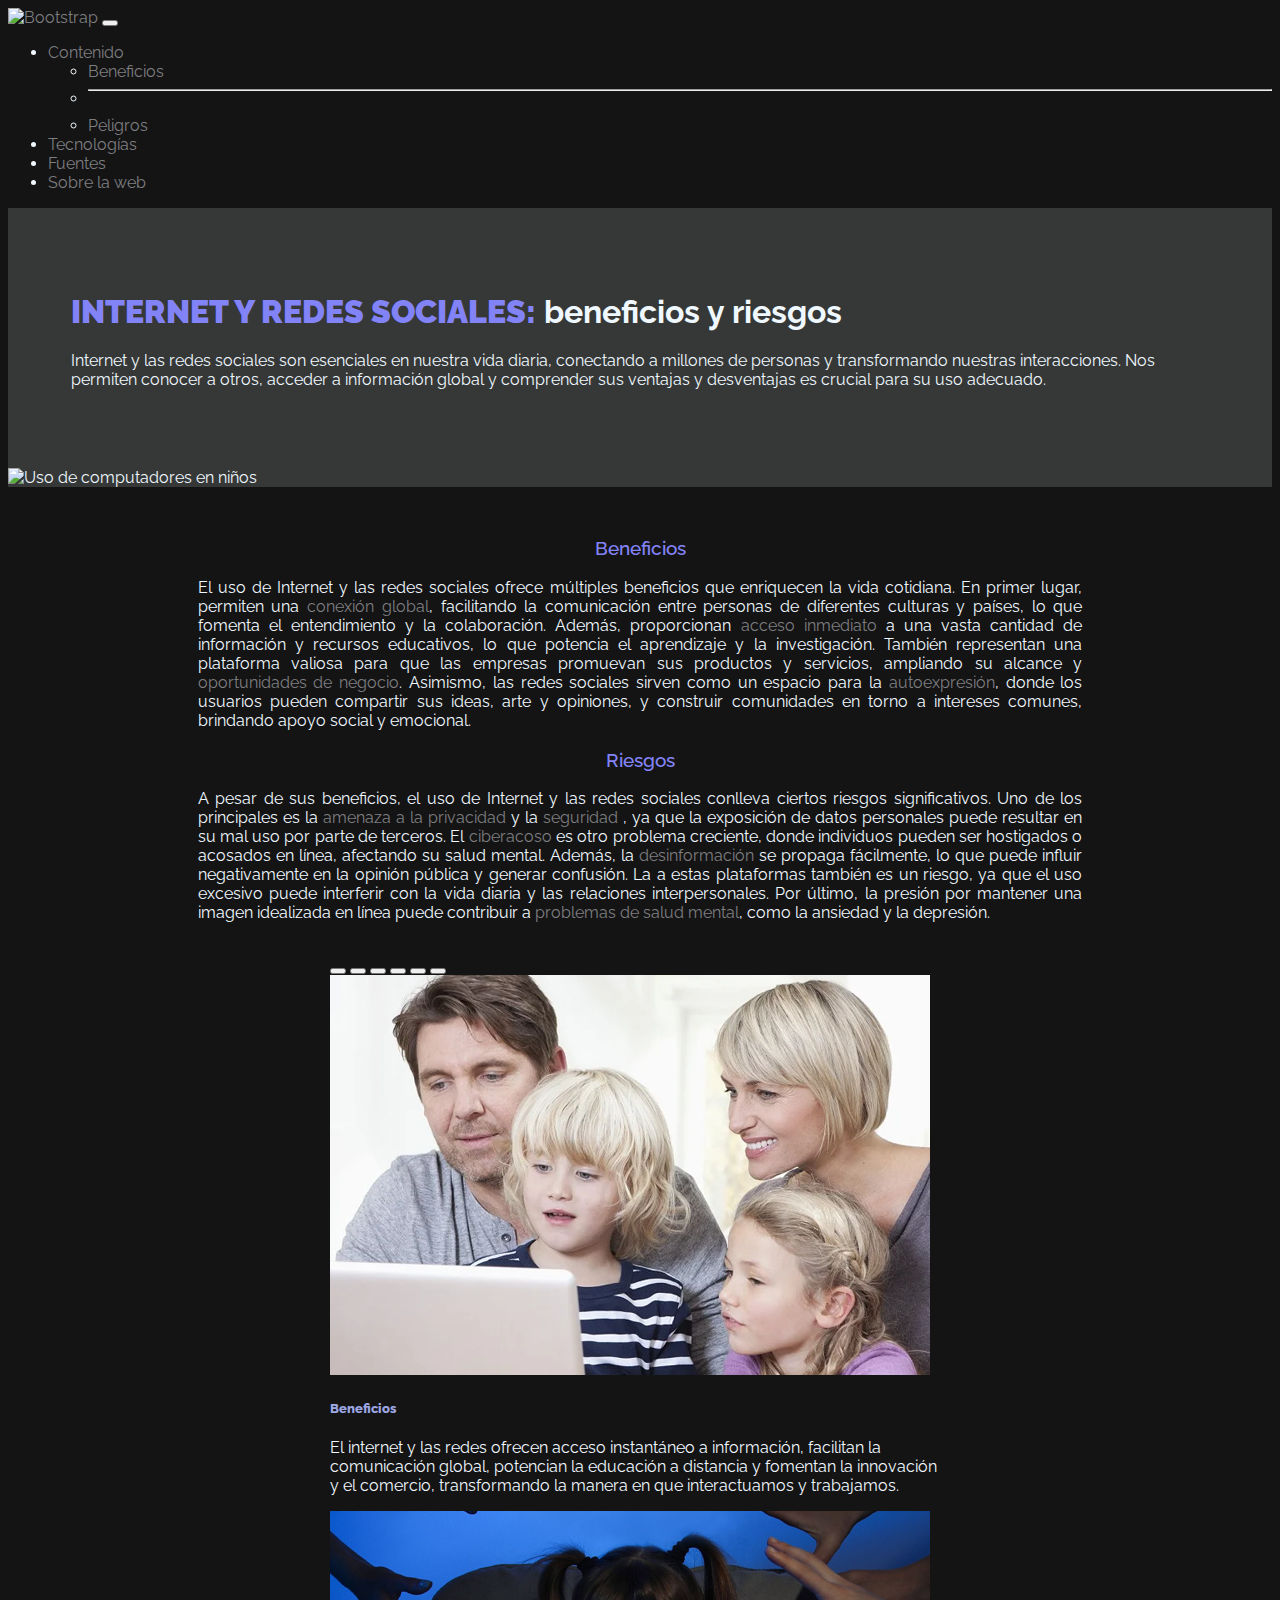
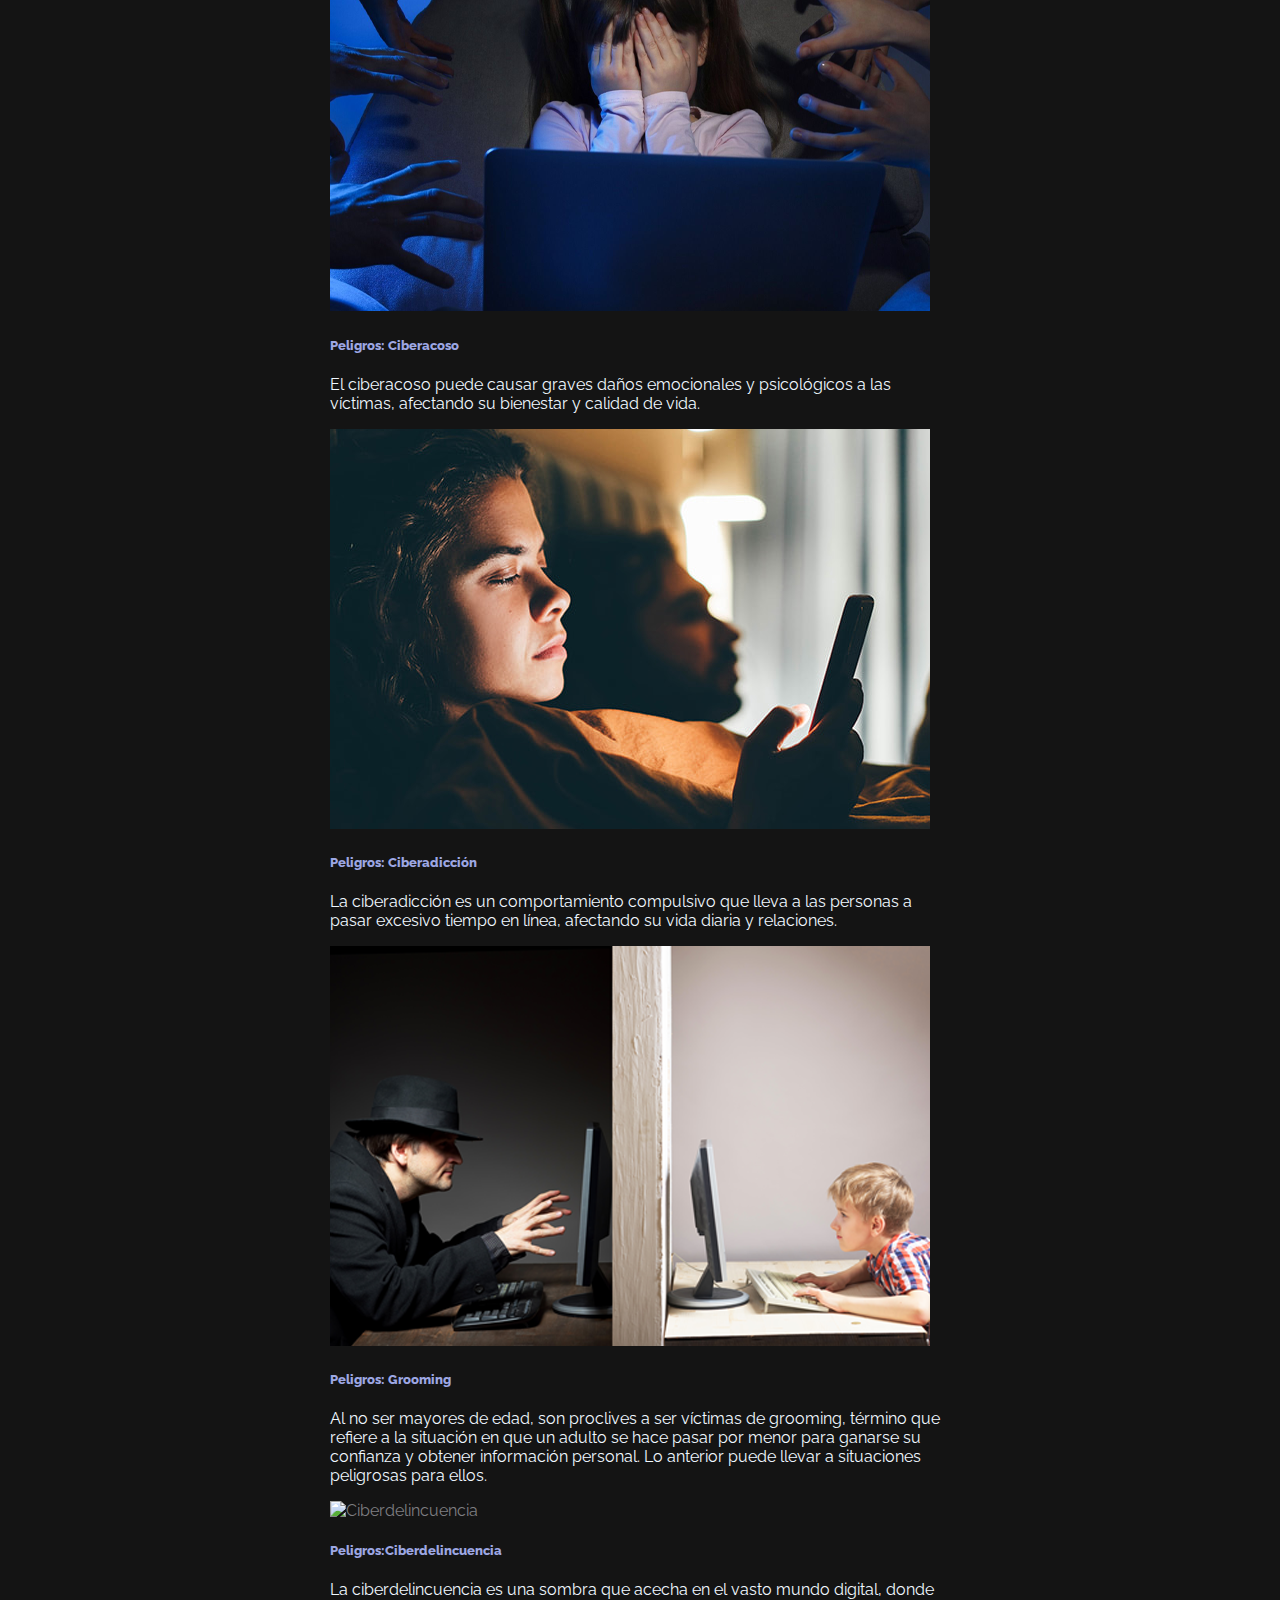
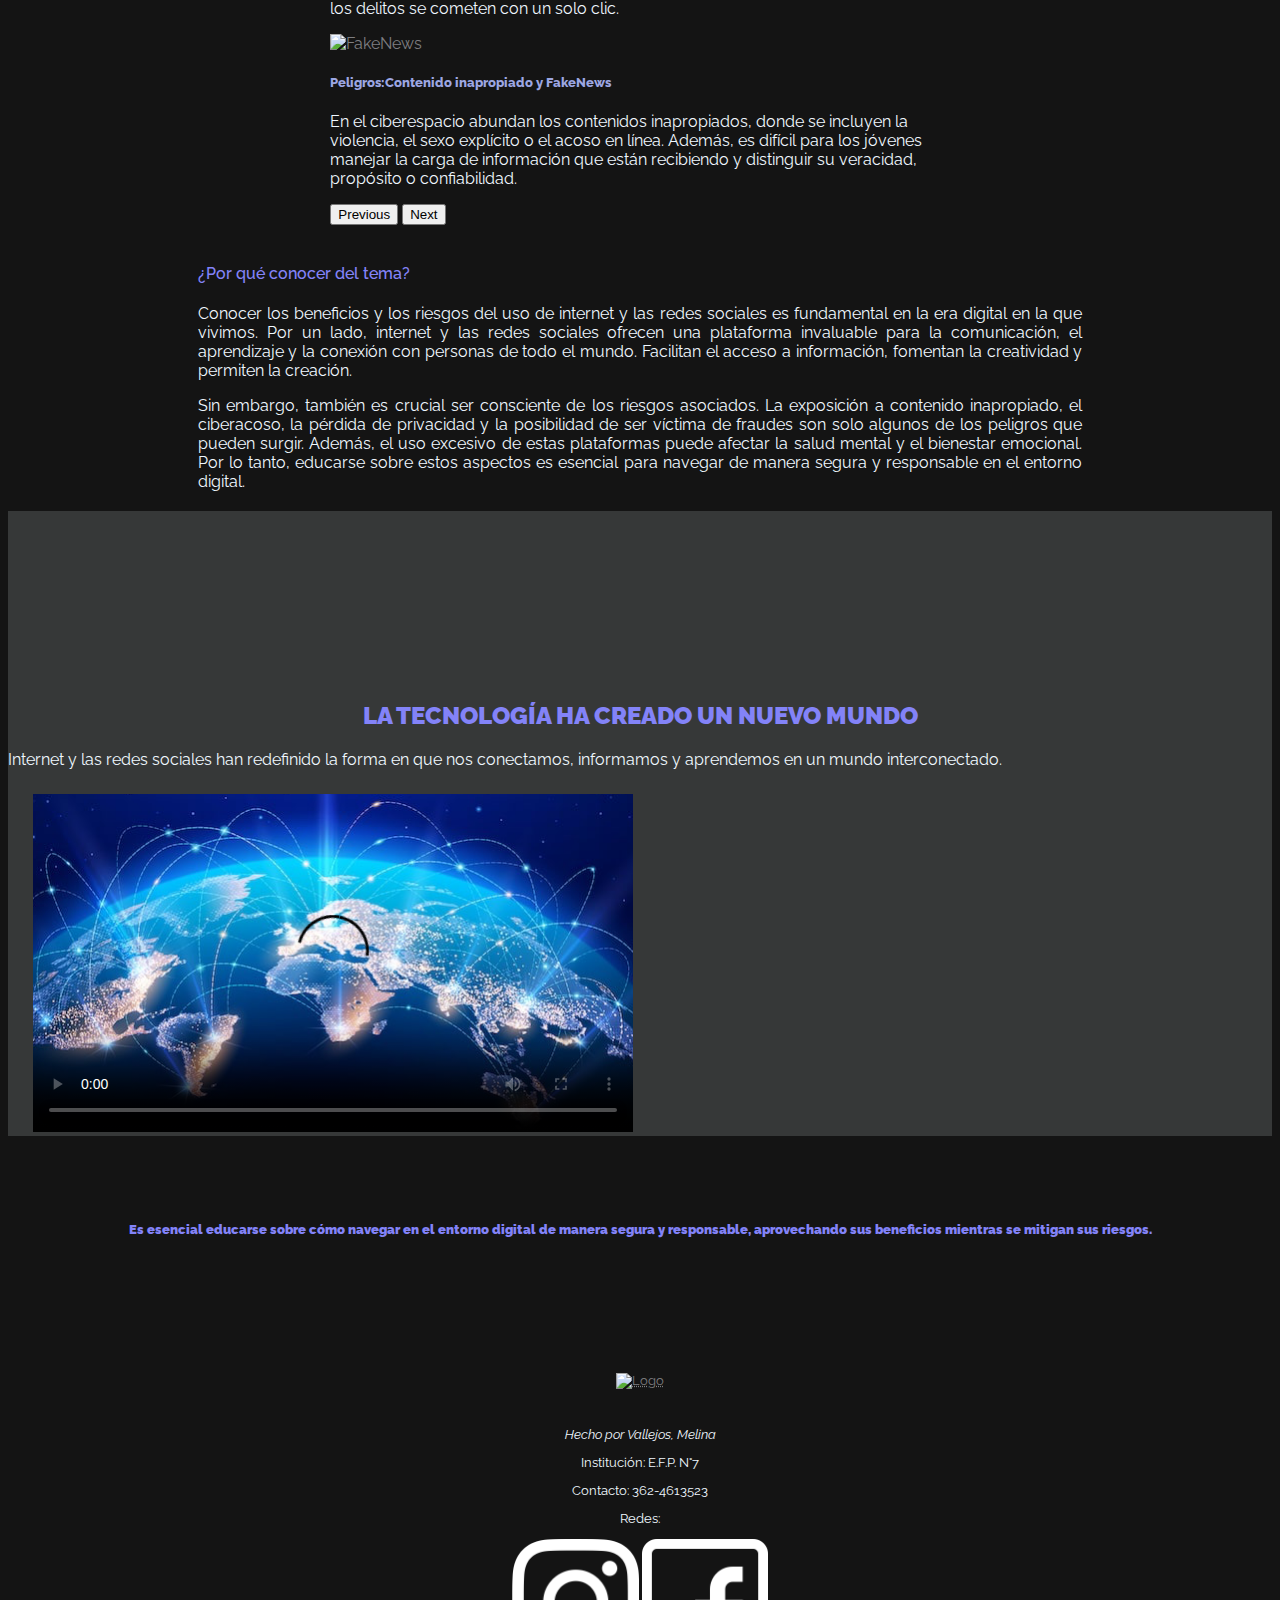
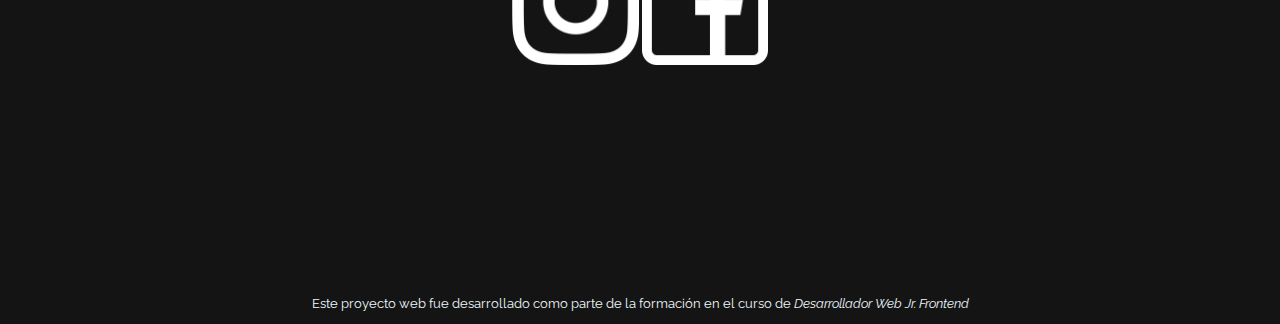
==== index.html @ 48853691 "Sumario" ====
<!doctype html>
<html lang="es-ar">

<head>
    <title>Internet: Beneficios y Peligros</title>
    <link rel="shortcut icon" href="./img/icon/favicon.ico" type="image/x-icon" sizes="16x16">
    <meta charset="utf-8" />
    <meta name="viewport" content="width=device-width, initial-scale=1, shrink-to-fit=no" />

    <link href="https://cdn.jsdelivr.net/npm/bootstrap@5.3.2/dist/css/bootstrap.min.css" rel="stylesheet"
        integrity="sha384-T3c6CoIi6uLrA9TneNEoa7RxnatzjcDSCmG1MXxSR1GAsXEV/Dwwykc2MPK8M2HN" crossorigin="anonymous" />
    <link rel="stylesheet" href="estilo1.css">
    <link rel="preconnect" href="https://fonts.googleapis.com">
    <link rel="preconnect" href="https://fonts.gstatic.com" crossorigin>
    <link href="https://fonts.googleapis.com/css2?family=Raleway:ital,wght@0,100..900;1,100..900&display=swap"
        rel="stylesheet">
</head>

<body>
    <header>
        <div>
            <nav class="navbar navbar-expand-lg bg-body-tertiary">
                <div class="container container-fluid">
                    <a class="navbar-brand" href="./index.html">
                        <img src="./img/Icon/favicon.ico" alt="Bootstrap" class="img-fluid logobarra">
                    </a>
                    <button class="navbar-toggler" type="button" data-bs-toggle="collapse"
                        data-bs-target="#navbarSupportedContent" aria-controls="navbarSupportedContent"
                        aria-expanded="false" aria-label="Toggle navigation">
                        <span class="navbar-toggler-icon"></span>
                    </button>
                    <div class="collapse navbar-collapse" id="navbarSupportedContent">
                        <ul class="navbar-nav me-auto mb-2 mb-lg-0">
                            <li class="nav-item dropdown">
                                <a class="nav-link dropdown-toggle" href="./1.html" role="button"
                                    data-bs-toggle="dropdown" aria-expanded="false">
                                    Contenido
                                </a>
                                <ul class="dropdown-menu">
                                    <li><a class="dropdown-item" href="./2.html">Beneficios</a></li>
                                    <li>
                                        <hr class="dropdown-divider">
                                    </li>
                                    <li><a class="dropdown-item" href="./3.html">Peligros</a></li>
                                </ul>
                            </li>
                            <li class="nav-item">
                                <a class="nav-link" href="./4.html">Tecnologías</a>
                            </li>
                            <li class="nav-item">
                                <a class="nav-link" href="./6.html">Fuentes</a>
                            </li>
                            <li class="nav-item">
                                <a class="nav-link" href="./5.html">Sobre la web</a>
                            </li>
                        </ul>

                    </div>
                </div>
            </nav>
        </div>
    </header>
    <main>
        <div class="introduction">
            <div class="container">
                <div class="row">
                    <div class="intro1 col col-12 col-lg-6">
                        <h1><span class="titles">Internet y redes sociales:</span> beneficios y riesgos</h1>
                        <p>Internet y las redes sociales son esenciales en nuestra vida diaria, conectando a millones de
                            personas y transformando nuestras interacciones. Nos permiten conocer a otros, acceder a
                            información global y comprender sus ventajas y desventajas es crucial para su uso adecuado.
                        </p>
                    </div>
                    <div class="col col-sm-12 col-md-12 col-xs-12 col-lg-6">
                        <img src="https://img.europapress.es/fotoweb/fotonoticia_20240417081748_690.jpg"
                            alt="Uso de computadores en niños" class="img-fluid">
                    </div>
                </div>
            </div>
        </div>

        <div class="body2">
            <div class="container">
                <div class="row">
                    <div class="mediacolumn col col-12 col-lg-6">
                        <h3 class="subtitles">Beneficios</h3>
                        <p class="justifytext">El uso de Internet y las redes sociales ofrece múltiples beneficios que
                            enriquecen la vida cotidiana. En primer lugar, permiten una <a href="./2.html#Conectividad"
                                target="_blank">conexión global</a>,
                            facilitando la
                            comunicación entre personas de diferentes culturas y países, lo que fomenta el entendimiento
                            y
                            la
                            colaboración. Además, proporcionan <a href="./2.html#Informacion" target="_blank">acceso
                                inmediato</a> a una vasta cantidad de
                            información y recursos
                            educativos, lo que potencia el aprendizaje y la investigación. También representan una
                            plataforma
                            valiosa para que las empresas promuevan sus productos y servicios, ampliando su alcance y
                            <a href="./2.html#Negocios" target="_blank">oportunidades de negocio</a>. Asimismo, las
                            redes sociales sirven como un espacio
                            para la <a href="./2.html#Expresion" target="_blank">autoexpresión</a>, donde los usuarios
                            pueden compartir sus ideas, arte y
                            opiniones, y construir comunidades en torno a intereses comunes, brindando apoyo social y
                            emocional.
                        </p>
                    </div>


                    <div class="mediacolumn col col-12 col-lg-6">
                        <h3 class="subtitles">Riesgos</h3>
                        <p class="justifytext">A pesar de sus beneficios, el uso de Internet y las redes sociales
                            conlleva
                            ciertos riesgos significativos. Uno de los principales es la <a href="./3.html#Privacidad">amenaza a la
                                privacidad</a>
                                y la <a href="./3.html#Seguridad">seguridad</a> ,
                            ya que la exposición de datos personales puede resultar en su mal uso por parte de terceros.
                            El
                            <a href="./3.html#Ciberacoso">ciberacoso</a> es otro problema creciente, donde individuos pueden ser
                            hostigados o
                            acosados en línea,
                            afectando su salud mental. Además, la <a href="./3.html#Desinformacion">desinformación</a> se propaga fácilmente,
                            lo
                            que puede influir
                            negativamente en la opinión pública y generar confusión. La <a href="./3.html#Adiccion"></a> a estas
                            plataformas también es
                            un riesgo, ya que el uso excesivo puede interferir con la vida diaria y las relaciones
                            interpersonales. Por último, la presión por mantener una imagen idealizada en línea puede
                            contribuir
                            a <a href="./3.html#Impacto">problemas de salud mental</a>, como la ansiedad y la depresión.
                        </p>
                    </div>
                </div>
            </div>

            <div class="container">
                <div id="carouselExampleCaptions" class="carousel slide carousel-fade" data-bs-ride="carousel">
                    <div class="carousel-indicators">
                        <button type="button" data-bs-target="#carouselExampleCaptions" data-bs-slide-to="0"
                            class="active" aria-current="true" aria-label="Slide 1"></button>
                        <button type="button" data-bs-target="#carouselExampleCaptions" data-bs-slide-to="1"
                            aria-label="Slide 2"></button>
                        <button type="button" data-bs-target="#carouselExampleCaptions" data-bs-slide-to="2"
                            aria-label="Slide 3"></button>
                        <button type="button" data-bs-target="#carouselExampleCaptions" data-bs-slide-to="3"
                            aria-label="Slide 4"></button>
                        <button type="button" data-bs-target="#carouselExampleCaptions" data-bs-slide-to="4"
                            aria-label="Slide 5"></button>
                        <button type="button" data-bs-target="#carouselExampleCaptions" data-bs-slide-to="5"
                            aria-label="Slide 6"></button>
                    </div>
                    <div class="carousel-inner">
                        <div class="carousel-item active">
                            <a href="./2.html"><img src="img/indexcarroulse1.png" class="d-block w-100"
                                    alt="Beneficios del internet"></a>
                            <div class="carousel-caption d-none d-md-block">
                                <h5>Beneficios</h5>
                                <p>El internet y las redes ofrecen acceso instantáneo a información, facilitan la
                                    comunicación global, potencian la educación a distancia y fomentan la innovación y
                                    el
                                    comercio, transformando la manera en que interactuamos y trabajamos.</p>
                            </div>
                        </div>
                        <div class="carousel-item">
                            <a href="./3.html#Ciberacoso"><img src="img/indexcarroulse2.png"
                                    class="d-block w-100" alt="Ciberacoso"></a>
                            <div class="carousel-caption d-none d-md-block">
                                <h5>Peligros: Ciberacoso</h5>
                                <p>El ciberacoso puede causar graves daños emocionales y psicológicos a las víctimas,
                                    afectando su bienestar y calidad de vida.</p>
                            </div>
                        </div>
                        <div class="carousel-item">
                            <a href="./3.html"></a><img src="img/indexcarroulse3.png" class="d-block w-100"
                                alt="Ciberadicción">
                            <div class="carousel-caption d-none d-md-block">
                                <h5>Peligros: Ciberadicción</h5>
                                <p>La ciberadicción es un comportamiento compulsivo que lleva a las personas a pasar
                                    excesivo tiempo en línea, afectando su vida diaria y relaciones.</p>
                            </div>
                        </div>
                        <div class="carousel-item">
                            <a href="./3.html#Privacidad"><img src="img/indexcarroulse4.png" class="d-block w-100"
                                    alt="Grooming"></a>
                            <div class="carousel-caption d-none d-md-block">
                                <h5>Peligros: Grooming</h5>
                                <p>Al no ser mayores de edad, son proclives a ser víctimas de grooming, término que
                                    refiere a la situación en que un adulto se hace pasar por menor para ganarse su
                                    confianza y obtener información personal. Lo anterior puede llevar a situaciones
                                    peligrosas para ellos.
                                </p>
                            </div>
                        </div>
                        <div class="carousel-item">
                            <a href="./3.html#Estafa"><img src="./img/carrousel-cyberdelincuencia.png"
                                    class="d-block w-100" alt="Ciberdelincuencia"></a>
                            <div class="carousel-caption d-none d-md-block">
                                <h5>Peligros:Ciberdelincuencia</h5>
                                <p>La ciberdelincuencia es una sombra que acecha en el vasto mundo digital, donde los
                                    delitos se cometen con un solo clic.
                                </p>
                            </div>
                        </div>
                        <div class="carousel-item">
                            <a href="./3.html#Desinformacion"><img src="./img/carrousel-fakenews.png"
                                    class="d-block w-100" alt="FakeNews"></a>
                            <div class="carousel-caption d-none d-md-block">
                                <h5>Peligros:Contenido inapropiado y FakeNews</h5>
                                <p>En el ciberespacio abundan los contenidos inapropiados, donde se incluyen la
                                    violencia,
                                    el sexo explícito o el acoso en línea. Además, es difícil para los jóvenes manejar
                                    la
                                    carga de información que están recibiendo y distinguir su veracidad, propósito o
                                    confiabilidad.
                                </p>
                            </div>
                        </div>

                        <button class="carousel-control-prev" type="button" data-bs-target="#carouselExampleCaptions"
                            data-bs-slide="prev">
                            <span class="carousel-control-prev-icon" aria-hidden="true"></span>
                            <span class="visually-hidden">Previous</span>
                        </button>
                        <button class="carousel-control-next" type="button" data-bs-target="#carouselExampleCaptions"
                            data-bs-slide="next">
                            <span class="carousel-control-next-icon" aria-hidden="true"></span>
                            <span class="visually-hidden">Next</span>
                        </button>
                    </div>
                </div>
            </div>
            <div class="container">
                <div class="row">
                    <h4 class="subtitles2">¿Por qué conocer del tema? </h4>
                    <div class="mediacolumn col col-12 col-lg-6">
                        <p class="justifytext"> Conocer los beneficios y los riesgos del uso de internet y las redes
                            sociales es fundamental en la era digital en la que vivimos. Por un lado, internet y las
                            redes sociales ofrecen una plataforma invaluable para la comunicación, el aprendizaje y la
                            conexión con personas de todo el mundo. Facilitan el acceso a información, fomentan la
                            creatividad y permiten la creación.
                        </p>
                    </div>
                    <div class="mediacolumn col col-12 col-lg-6">
                        <p class="justifytext"> Sin embargo, también es crucial ser consciente de los riesgos asociados.
                            La
                            exposición a
                            contenido inapropiado, el ciberacoso, la pérdida de privacidad y la posibilidad de ser
                            víctima de fraudes son solo algunos de los peligros que pueden surgir. Además, el uso
                            excesivo de estas plataformas puede afectar la salud mental y el bienestar emocional. Por lo
                            tanto, educarse sobre estos aspectos es esencial para navegar de manera segura y responsable
                            en el entorno digital.
                        </p>
                    </div>

                </div>
            </div>


        </div>
        <div class="containercolor1">
            <div class="container">
                <div class="row">


                    <div class="col col-12 col-lg-5">
                        <h2 class="phrases">La tecnología ha creado un nuevo mundo</h2>
                        <p>Internet y las redes sociales han redefinido la forma en que nos conectamos, informamos y
                            aprendemos en un mundo interconectado.</p>
                    </div>
                    <div class="col col-12 col-lg-7">
                        <div class="video-container">
                            <video controls poster="img/video1.png">
                                <source src="./videos/video1.mp4" type="video/mp4">
                                                                Su navegador no soporta la etiqueta <video>.
                            </video>
                        </div>
                                               
                    </div>
                </div>



            </div>
        </div>
        <div class="container">
            <h5 class="phrases2">Es esencial educarse sobre cómo navegar en el entorno digital de manera
                segura y responsable, aprovechando sus beneficios mientras se mitigan sus riesgos.</h5>
        </div>

    </main>
    <footer class="bg-dark text-white">
        <div class="container">
                 <div class="row">
                <div class="col col-12 col-lg-2">
                </div>
                <div class="col col-12 col-lg-4 border-end text-center">
                    <a href="#"><abbr title="Inicio de la página"><img src="./img/icon/apple-touch-icon-invertida.png"
                        alt="Logo" class="img-fluid logofooter"
                        style="width: 20%;margin: 2%; justify-content: center;"></abbr></a>
                    <p><i>Hecho por Vallejos, Melina</i></p>
                                        <p>Institución: E.F.P. N°7</p>
                    <p>Contacto: 362-4613523</p>
                </div>
                <div class="col col-12 col-lg-4">
                    <p>Redes:</p>
                    <a href="https://www.instagram.com/melid_vallejos/" class="text-white me-2">
                        <img src="./img/instagram.png" alt="logoInstagram" class="img-fluid redes" target="_blank">
                    </a>
                    <a href="https://www.facebook.com/mely.vallejos.14?locale=es_LA" class="text-white" target="_blank">
                        <img src="./img/facebook.png" alt="logoFacebook" class="img-fluid redes">
                    </a>
                    <p style="margin-top: 18%;">Este proyecto web fue desarrollado como parte de la formación en el curso de <i>Desarrollador Web Jr.
                        Frontend</i></p>
                </div>
                <div class="col col-12 col-lg-2">
                </div>
            </div>
        </div>

    </footer>
    <!-- Bootstrap JavaScript Libraries -->
    <script src="https://cdn.jsdelivr.net/npm/@popperjs/core@2.11.8/dist/umd/popper.min.js"
        integrity="sha384-I7E8VVD/ismYTF4hNIPjVp/Zjvgyol6VFvRkX/vR+Vc4jQkC+hVqc2pM8ODewa9r"
        crossorigin="anonymous"></script>

    <script src="https://cdn.jsdelivr.net/npm/bootstrap@5.3.2/dist/js/bootstrap.min.js"
        integrity="sha384-BBtl+eGJRgqQAUMxJ7pMwbEyER4l1g+O15P+16Ep7Q9Q+zqX6gSbd85u4mG4QzX+"
        crossorigin="anonymous"></script>
</body>

</html>
---- estilo1.css ----
body {
    font-family: "Raleway", sans-serif;
  font-optical-sizing: auto;
  font-weight: <weight>;
  font-style: normal;
  }

  body{
    background-color:rgba(17, 17, 17, 0.988);
    color: aliceblue;

  }

.body2 {
  padding-left: 15%;
  padding-right: 15%;
}

.introduction {
    background-color: rgb(54, 56, 56);
   margin-bottom: 50px ;

}

.header {
    color:aliceblue
}
.intro1 {
    padding: 5%;
}

/* titulos y subtitulos */
.titles {
     color:rgb(131, 131, 248);
    text-transform: uppercase; 
    font-family: "Raleway", sans-serif;
  font-optical-sizing: auto;
  font-weight: 900;
  font-style: normal;
  
}

.subtitles {
    color:rgb(131, 131, 248);;
    font-family: "Raleway", serif;
    font-optical-sizing: auto;
    font-weight: 537;
    font-style: normal;
    text-align: center;
}

.subtitles2 {
  color:rgb(131, 131, 248);;
  font-family: "Raleway", serif;
  font-optical-sizing: auto;
  font-weight: 537;
  font-style: normal;
 }

 h6 {
  color:rgb(157, 167, 227);
   font-weight: 800;
  
}

h5 {
  color:rgb(157, 167, 227);
   font-weight: 800;
  
}

/* Textos */

.justifytext {
    text-align: justify;
}

a {
        text-decoration: none; 
        color:rgb(126, 126, 129);
  }

  .phrases {
    color:rgb(131, 131, 248);;
    text-transform: uppercase; 
    font-family: "Raleway", sans-serif;
  font-optical-sizing: auto;
  font-weight: 900;
  font-style: normal;
  padding-top: 15%;
  text-align: center;
 
  }

  .phrases2 {
     color: rgb(131, 131, 248);
     font-family: "Raleway", sans-serif;
  font-optical-sizing: auto;
  font-weight: 900;
  font-style: normal;
  text-align: left;
  text-align: center;
  padding: 5%;
}

b{
  color:rgb(157, 167, 227);
}

  /* Contenedores */

  .introduction {
    background-color: rgb(54, 56, 56);
   margin-bottom: 50px ;

}

.introduction2 {
  background-color: rgb(54, 56, 56);
 padding-bottom: 5% ;
 padding-top: 5%;

}
  .containercolor1 {
    background-color:rgb(54, 56, 56);}

    .cards {
      display: flex;
      flex-wrap: wrap;
      margin-bottom: 5%;
      }
      
      .card {
      padding: 1%;
      border: solid rgba(17, 17, 17, 0.988);
      background-color:rgb(54, 56, 56);
      color:rgb(255, 255, 255)
      }

      .tarjetbutton {
        background-color: rgb(131, 131, 248);
        color: white;
      }

    
      .accordion-item {
        background-color: rgb(233, 229, 229);
        /* color:rgb(131, 131, 248); */
    }

    .accordion-button {
        color: rgb(255, 255, 255);
        background-color: rgb(52, 50, 50); 
    }

      .accordion-button:not(.collapsed) {
      background-color: rgb(82, 80, 81); 
      color: rgb(255, 255, 255); 
  }

.accordion{
  margin-bottom: 2%;
}

  /* Videos e imagenes */
  iframe {
    margin:10px;
  }

.carousel {
    padding-left: 15%;
    padding-right: 15%;
    padding-top: 2%;
    padding-bottom: 2%;
}

.imgright {
  width: 95%;
  border-radius: 2%;
  margin-bottom: 3%;
}

.imgcenter{
  border-radius: 5%;
  margin-bottom: 3%;
}

/* Footer */
.redes {
  width: 10%;
}

.logofooter {
  /* width: 80%; */
  
}

.img-fuente {
  border-radius: 100%;
  width: 8%;
  margin: 1%;
}

.video-container {
  position: relative;
  width: 100%;
  max-width: 600px; 
  overflow: hidden;
  padding-top: 0%; 
 margin-top: 2%;
 margin-left: 2%;
}
video {
  width: 100%;
  height: 100%;
}

.video-container iframe {
  position: absolute;
  top: 0;
  left: 0;
  width: 100%;
  height: 100%;
}


footer {
  font-size:small;
  padding-top: 2%;
}


/* Otros */
hr {
  color: #ffffff;
}


/* Pantalla Responsive */
@media (max-width: 1280px) { 
    .border-end {
    border: none !important;
  }
}

@media (max-width: 1280px) { 
  footer {
  text-align: center;
}
}

@media (max-width: 1280px) { 
  .logofooter {
 width: 20%;
 
}
}

@media (max-width: 1280px) { 
  .logofooter {
 justify-content: center; 
}
}

/* :hover */
.redes:hover {
  transform: scale(110%);
}



a:hover {
  color: rgb(158, 135, 232);
  text-decoration: underline;}

  .tarjetbutton:hover {
    background-color: #ffffff;
    color: black;
  }

  .logofooter:hover {
    transform: scale(110%);
  }

  .logobarra:hover {
    transform: scale(110%);
  }
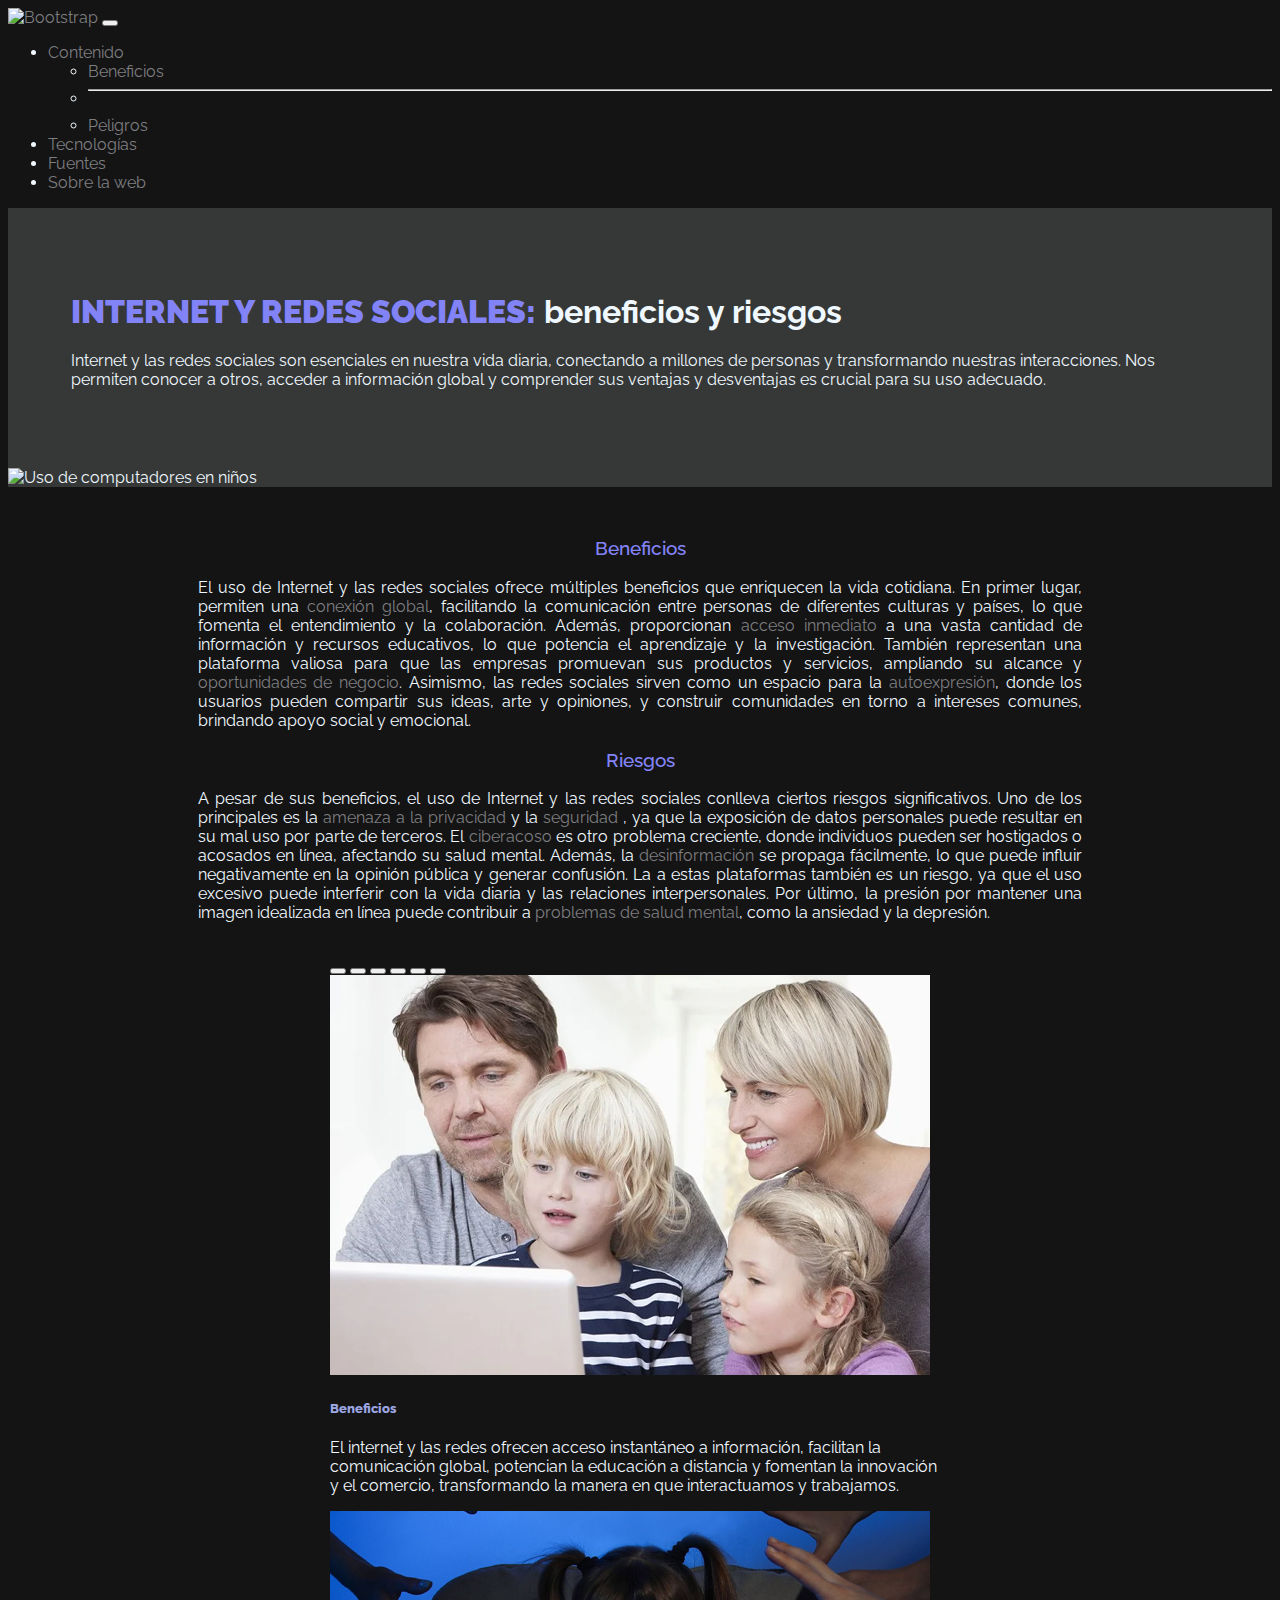
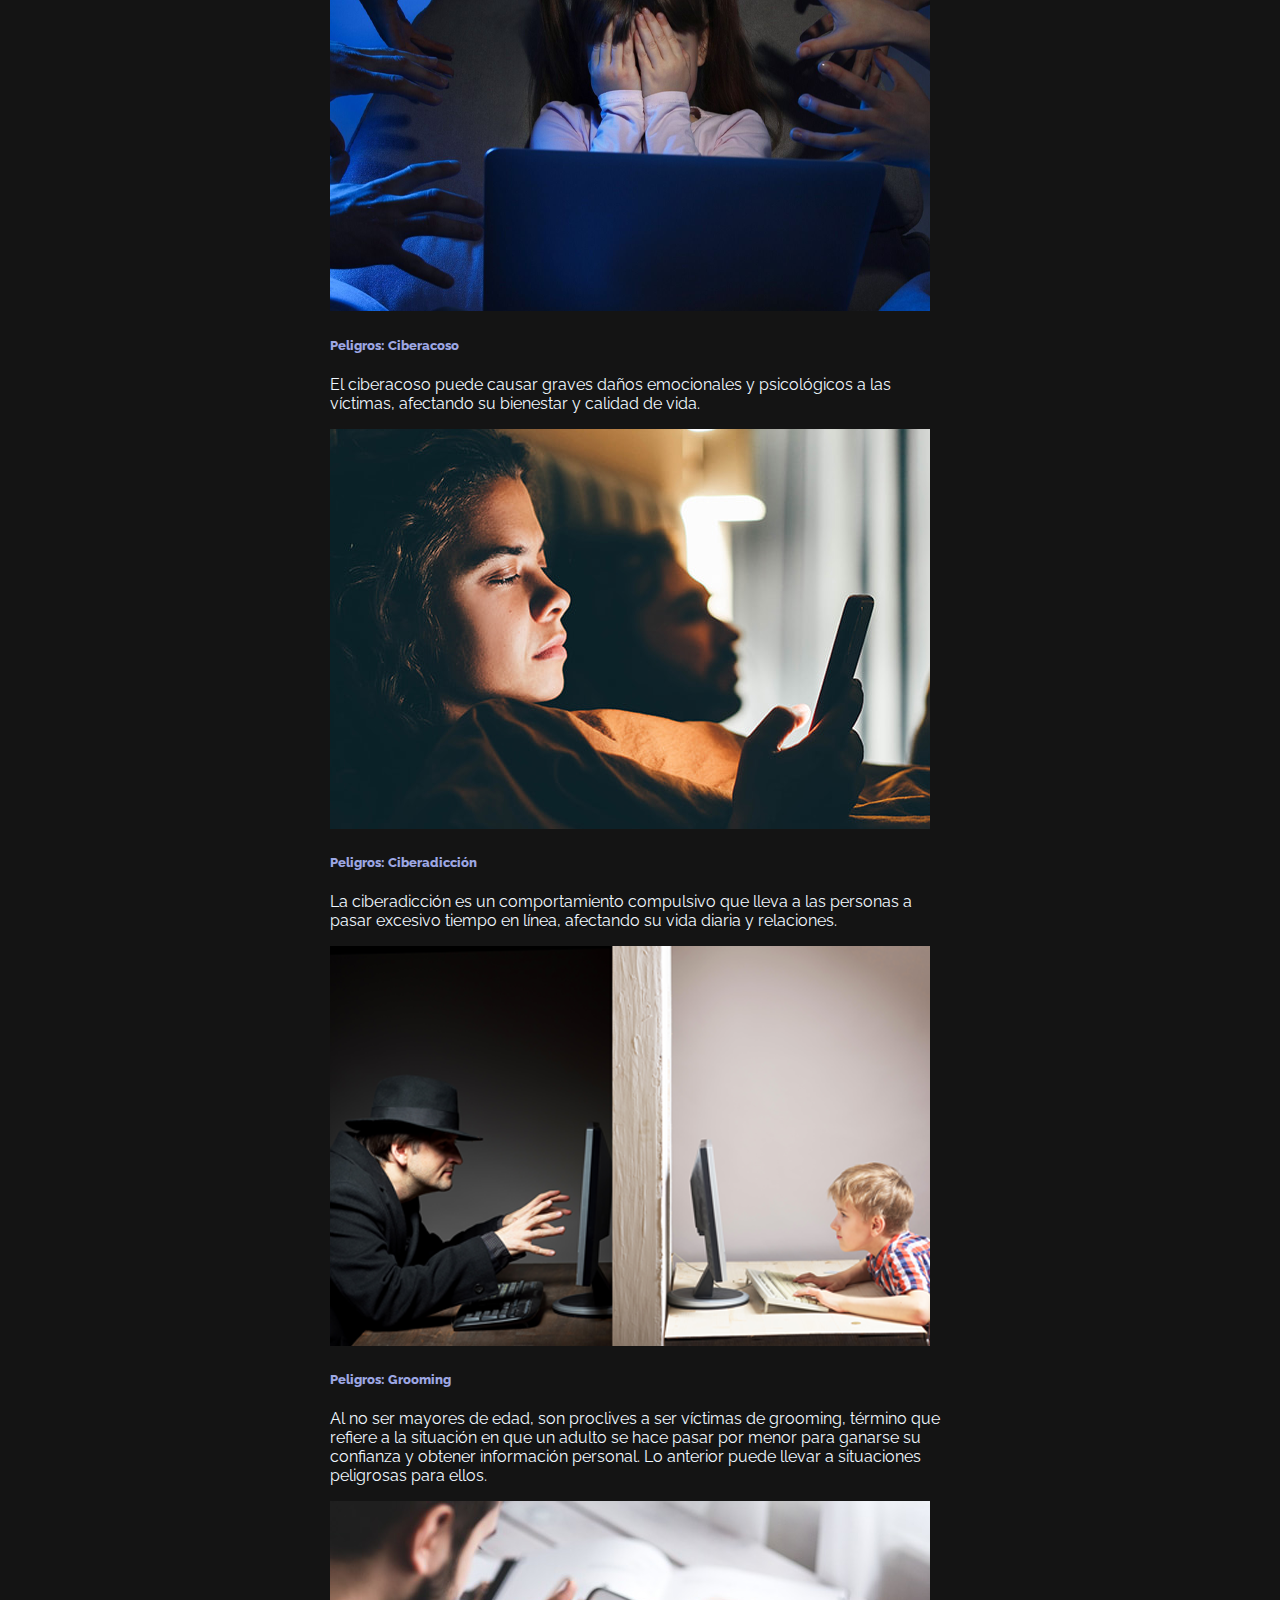
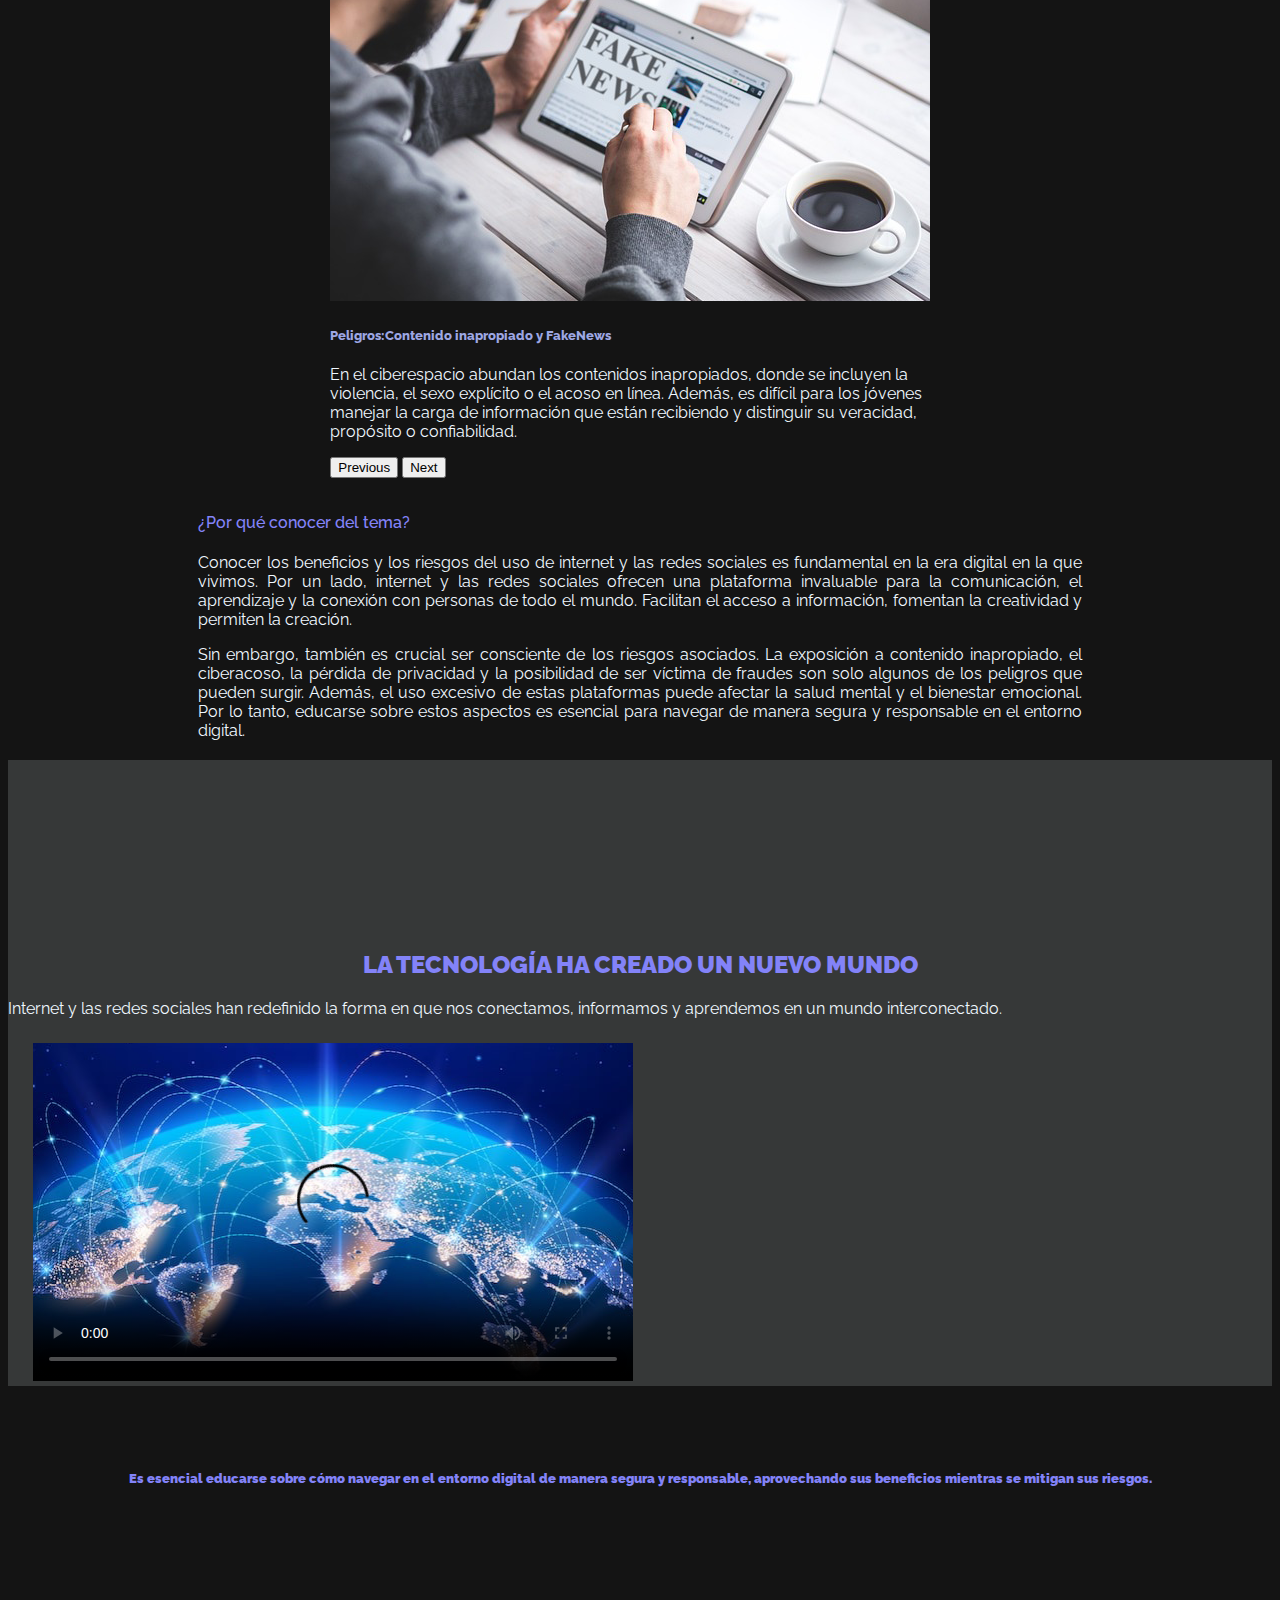
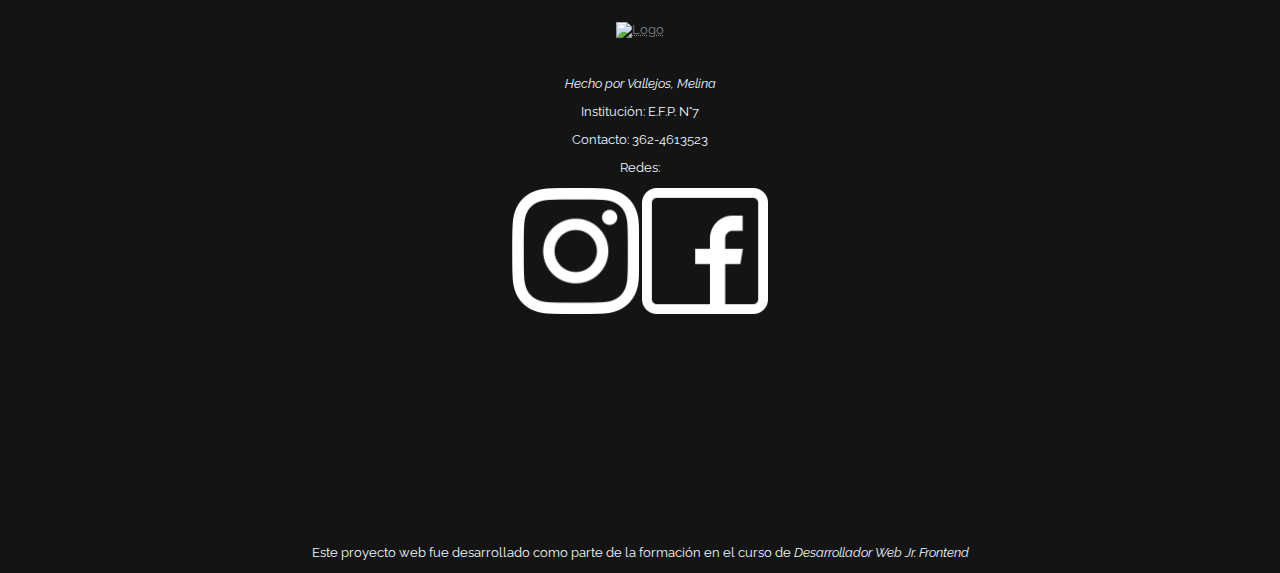
==== commit 235b566b: "Sumario" ====
--- a/index.html
+++ b/index.html
@@ -191,18 +191,8 @@
                                 </p>
                             </div>
                         </div>
-                        <div class="carousel-item">
-                            <a href="./3.html#Estafa"><img src="./img/carrousel-cyberdelincuencia.png"
-                                    class="d-block w-100" alt="Ciberdelincuencia"></a>
-                            <div class="carousel-caption d-none d-md-block">
-                                <h5>Peligros:Ciberdelincuencia</h5>
-                                <p>La ciberdelincuencia es una sombra que acecha en el vasto mundo digital, donde los
-                                    delitos se cometen con un solo clic.
-                                </p>
-                            </div>
-                        </div>
-                        <div class="carousel-item">
-                            <a href="./3.html#Desinformacion"><img src="./img/carrousel-fakenews.png"
+                                                <div class="carousel-item">
+                            <a href="./3.html#Desinformacion"><img src="img/indexcarroulse5.png"
                                     class="d-block w-100" alt="FakeNews"></a>
                             <div class="carousel-caption d-none d-md-block">
                                 <h5>Peligros:Contenido inapropiado y FakeNews</h5>
--- a/estilo1.css
+++ b/estilo1.css
@@ -55,6 +55,7 @@
   font-optical-sizing: auto;
   font-weight: 537;
   font-style: normal;
+  margin-top: 2%;
  }
 
  h6 {
@@ -236,6 +237,10 @@
 }
 
 
+.buttoninicio {
+  margin-bottom: 10%;
+}
+
 /* Pantalla Responsive */
 @media (max-width: 1280px) { 
     .border-end {
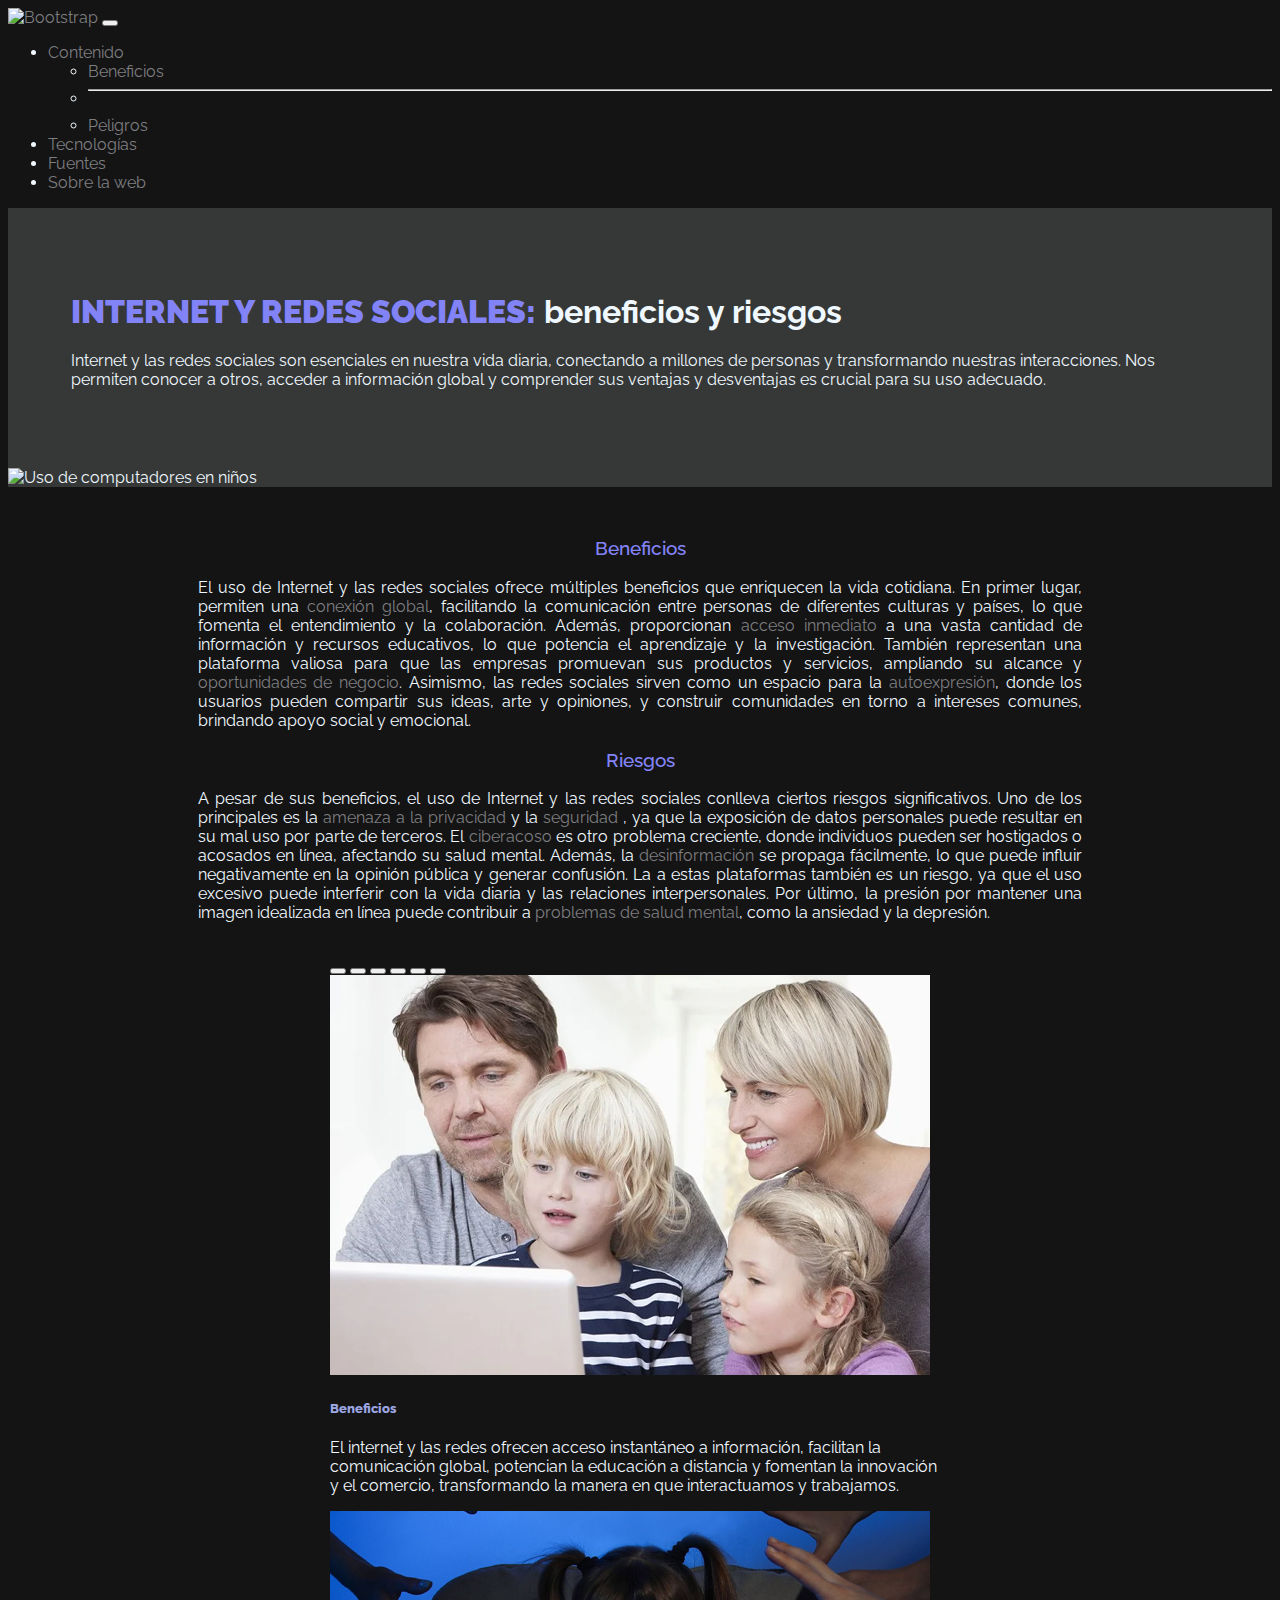
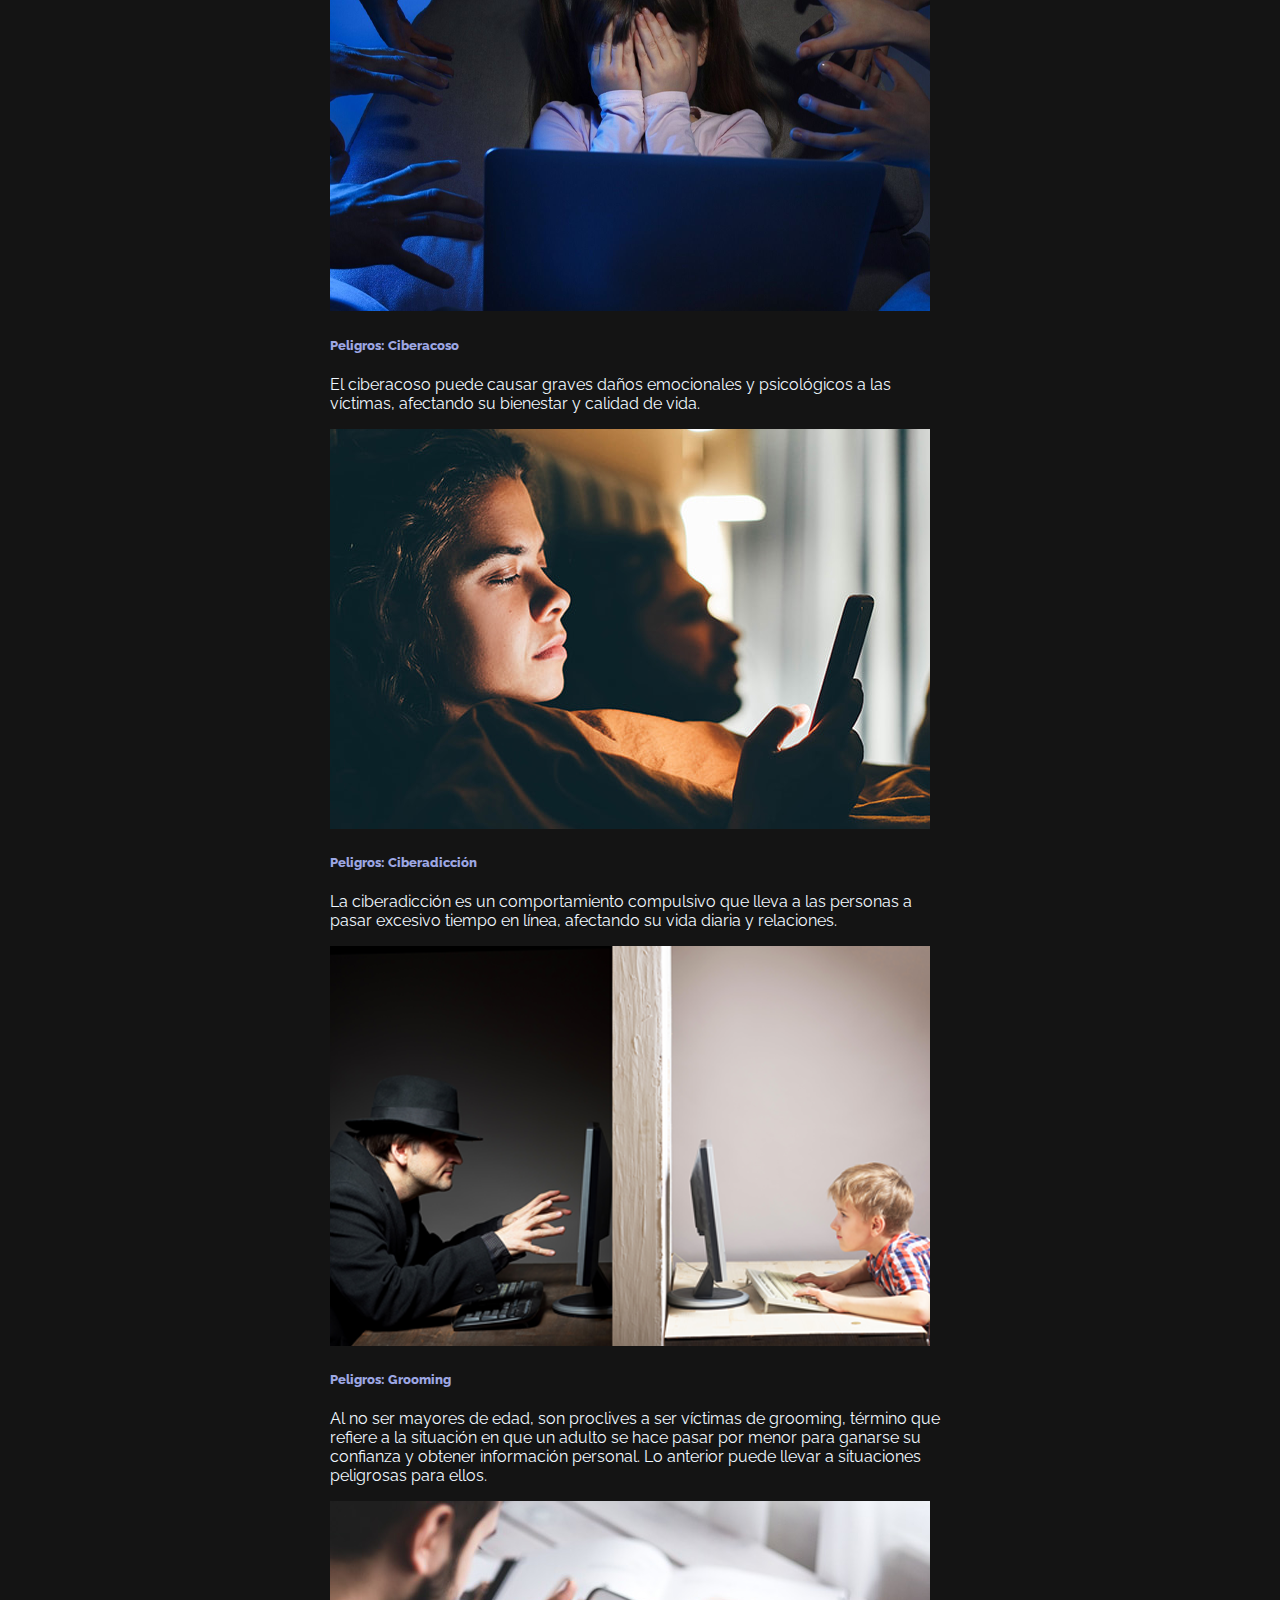
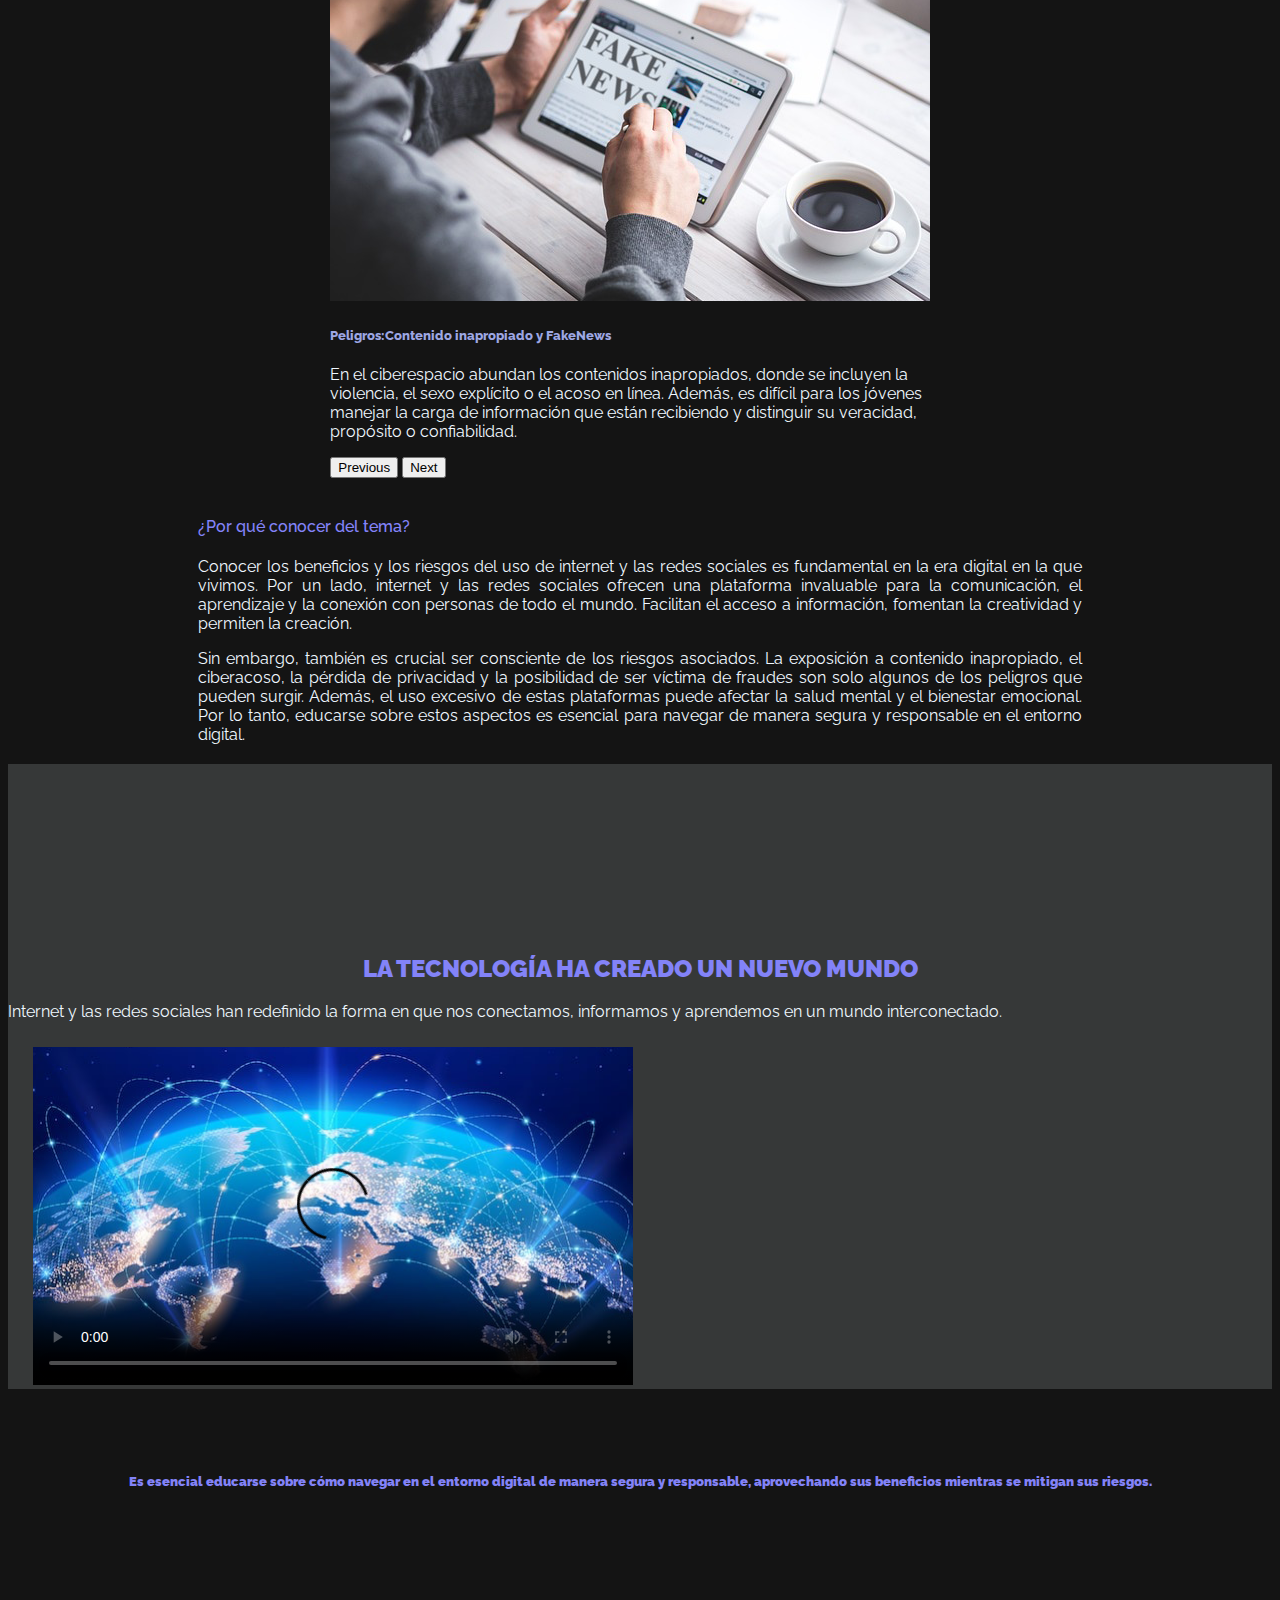
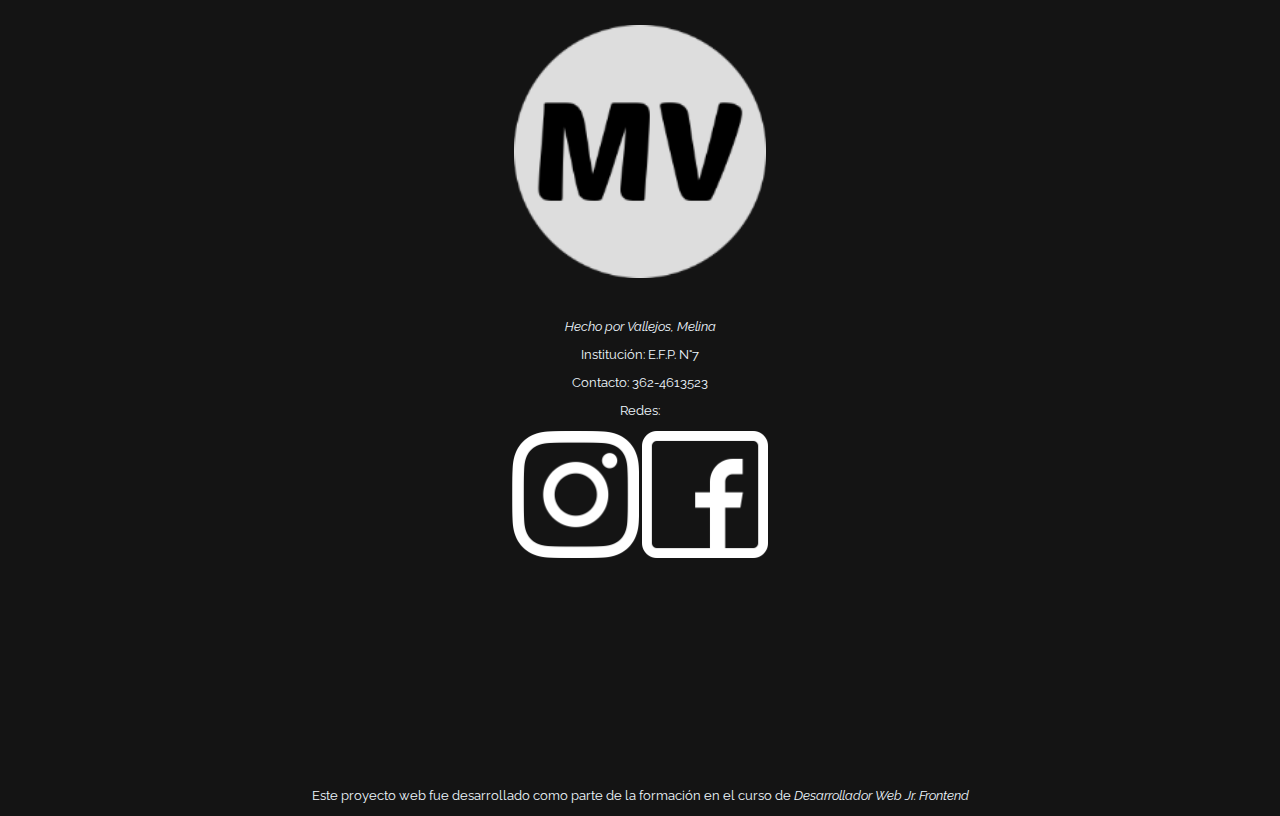
==== commit 6c4c13f8: "Sumario" ====
--- a/index.html
+++ b/index.html
@@ -284,7 +284,7 @@
                 <div class="col col-12 col-lg-2">
                 </div>
                 <div class="col col-12 col-lg-4 border-end text-center">
-                    <a href="#"><abbr title="Inicio de la página"><img src="./img/icon/apple-touch-icon-invertida.png"
+                    <a href="#"><abbr title="Inicio de la página"><img src="img/iconoblanco.png"
                         alt="Logo" class="img-fluid logofooter"
                         style="width: 20%;margin: 2%; justify-content: center;"></abbr></a>
                     <p><i>Hecho por Vallejos, Melina</i></p>
--- a/estilo1.css
+++ b/estilo1.css
@@ -55,7 +55,7 @@
   font-optical-sizing: auto;
   font-weight: 537;
   font-style: normal;
-  margin-top: 2%;
+  /* margin-top: 2%; */
  }
 
  h6 {
@@ -237,9 +237,9 @@
 }
 
 
-.buttoninicio {
+/* .buttoninicio {
   margin-bottom: 10%;
-}
+} */
 
 /* Pantalla Responsive */
 @media (max-width: 1280px) { 
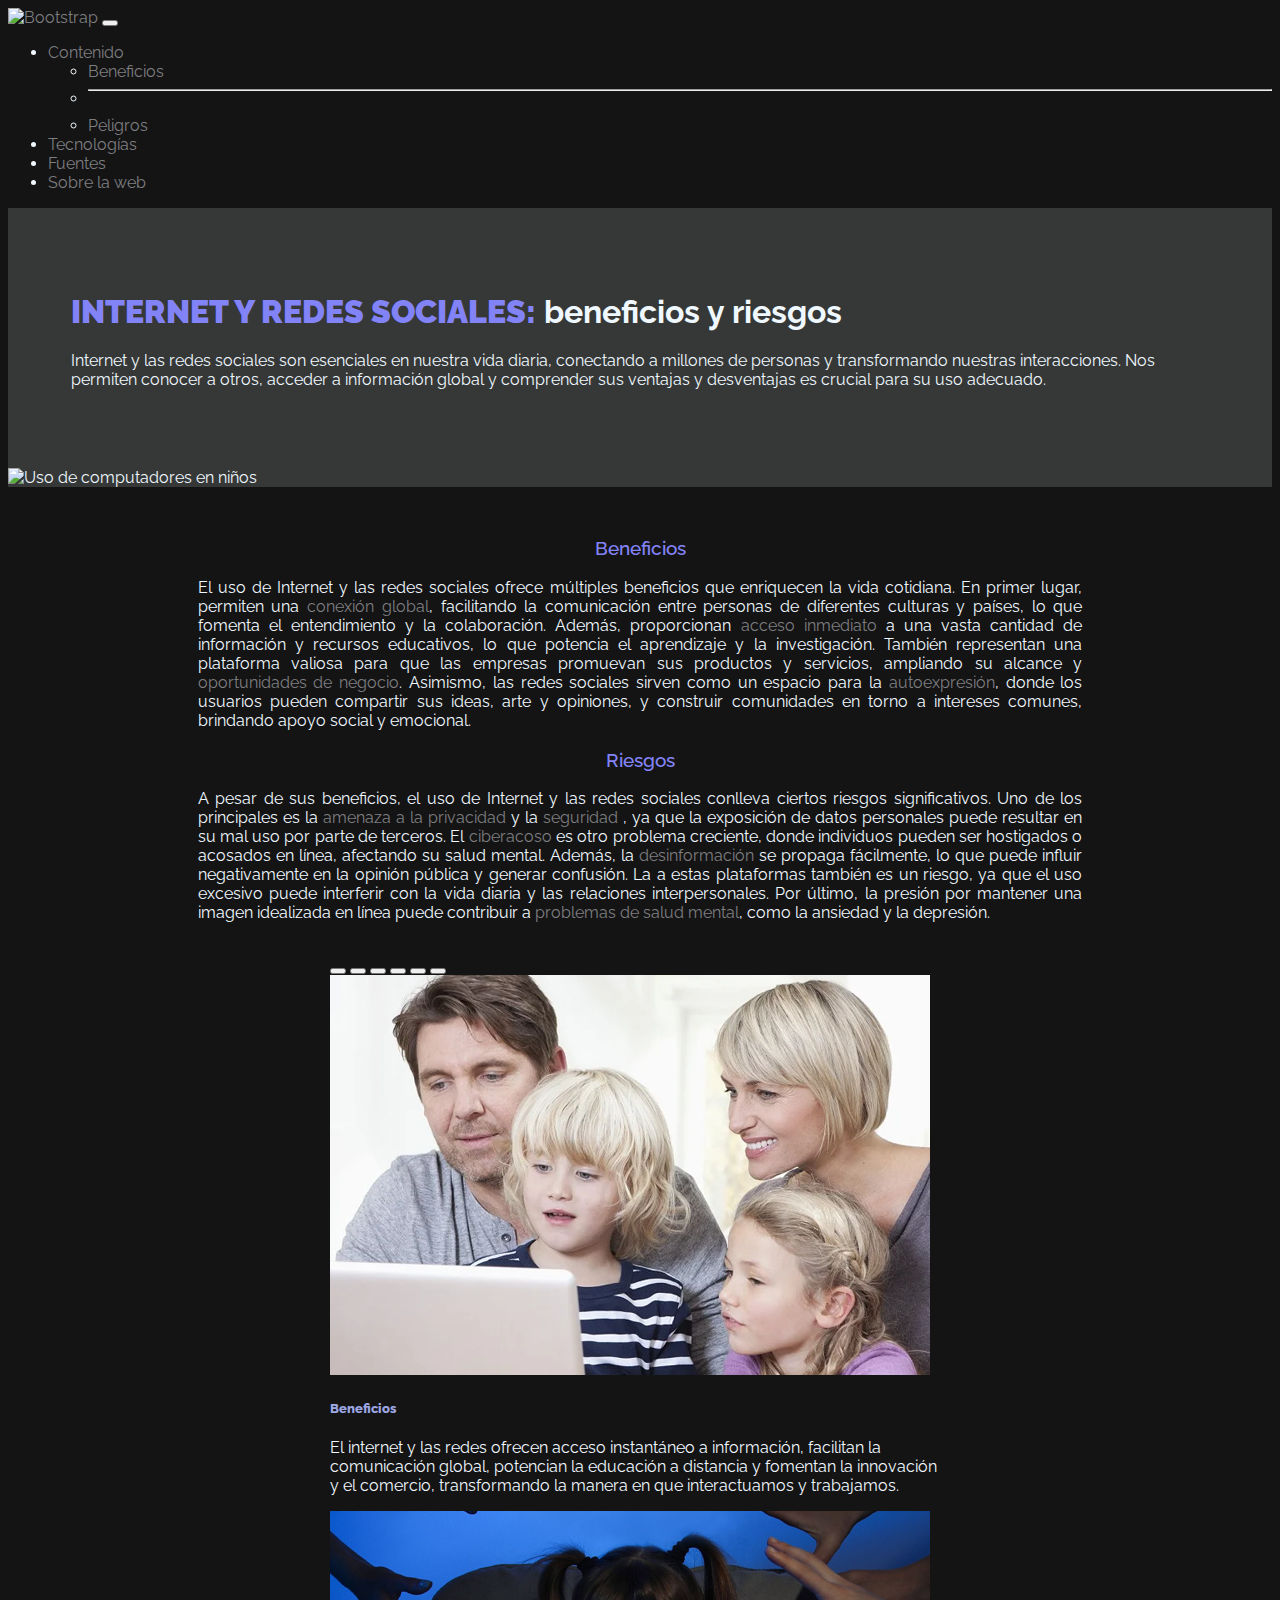
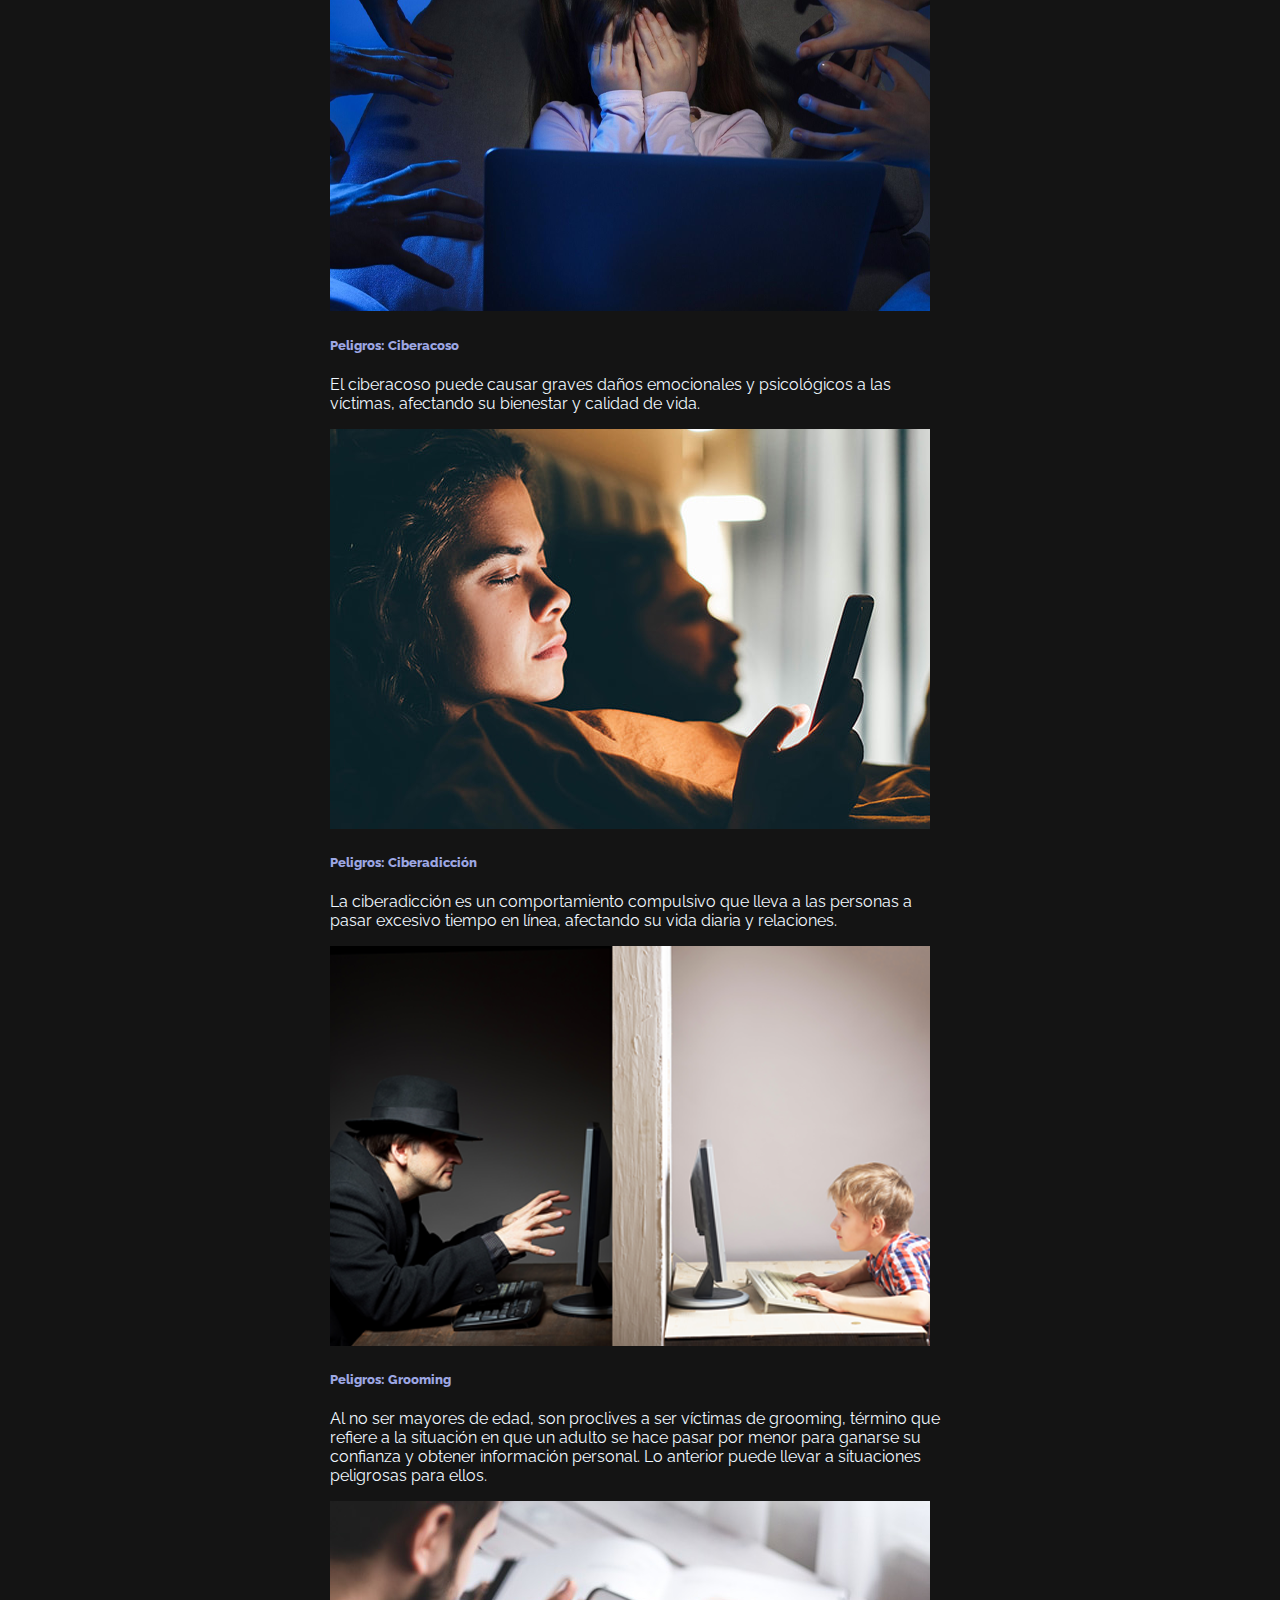
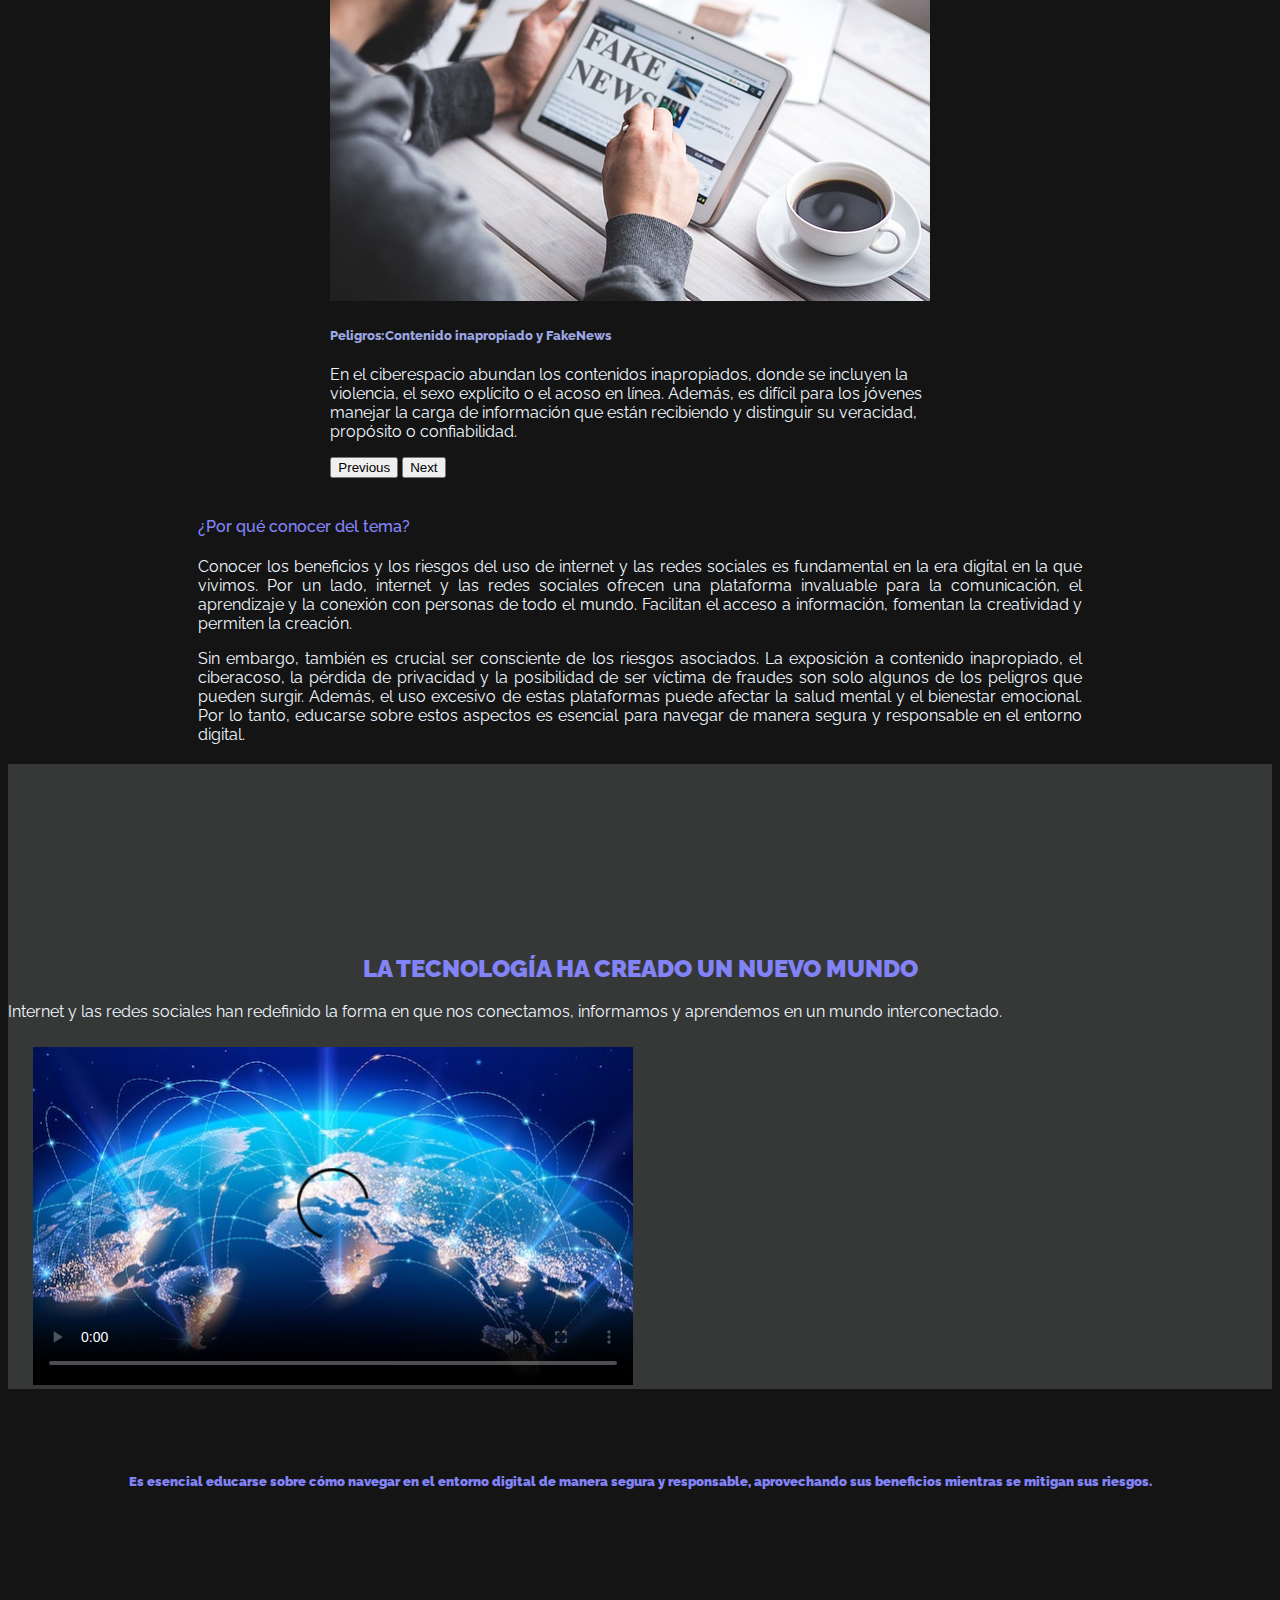
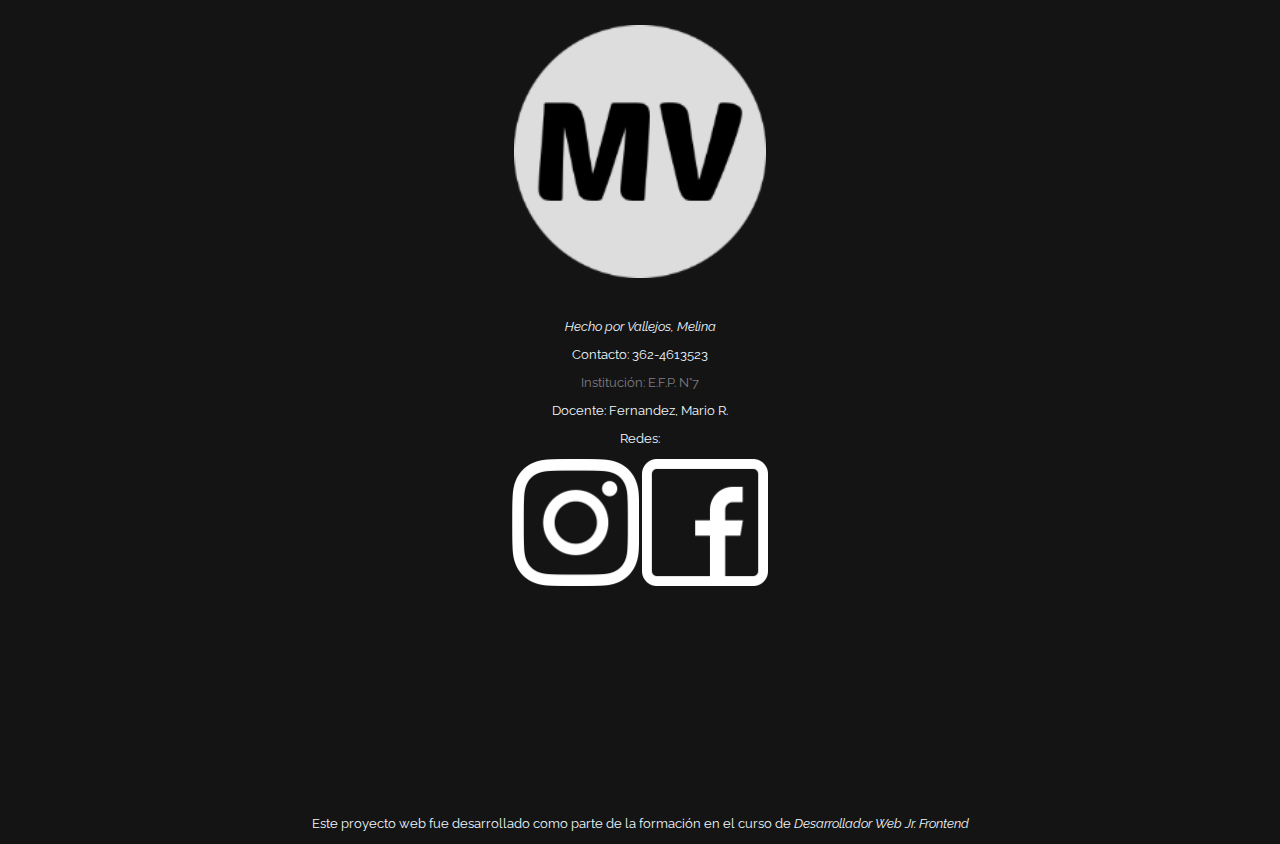
==== commit d6a385dd: "Sumario" ====
--- a/index.html
+++ b/index.html
@@ -3,7 +3,7 @@
 
 <head>
     <title>Internet: Beneficios y Peligros</title>
-    <link rel="shortcut icon" href="./img/icon/favicon.ico" type="image/x-icon" sizes="16x16">
+    <link rel="shortcut icon" href="./img/icono.ico" type="image/x-icon" sizes="16x16">
     <meta charset="utf-8" />
     <meta name="viewport" content="width=device-width, initial-scale=1, shrink-to-fit=no" />
 
@@ -288,8 +288,11 @@
                         alt="Logo" class="img-fluid logofooter"
                         style="width: 20%;margin: 2%; justify-content: center;"></abbr></a>
                     <p><i>Hecho por Vallejos, Melina</i></p>
-                                        <p>Institución: E.F.P. N°7</p>
                     <p>Contacto: 362-4613523</p>
+                                        <a href="https://www.facebook.com/escfp7/?locale=es_LA">Institución: E.F.P. N°7</a>
+                                       
+                                        <p>Docente: Fernandez, Mario R.</p>
+                    
                 </div>
                 <div class="col col-12 col-lg-4">
                     <p>Redes:</p>
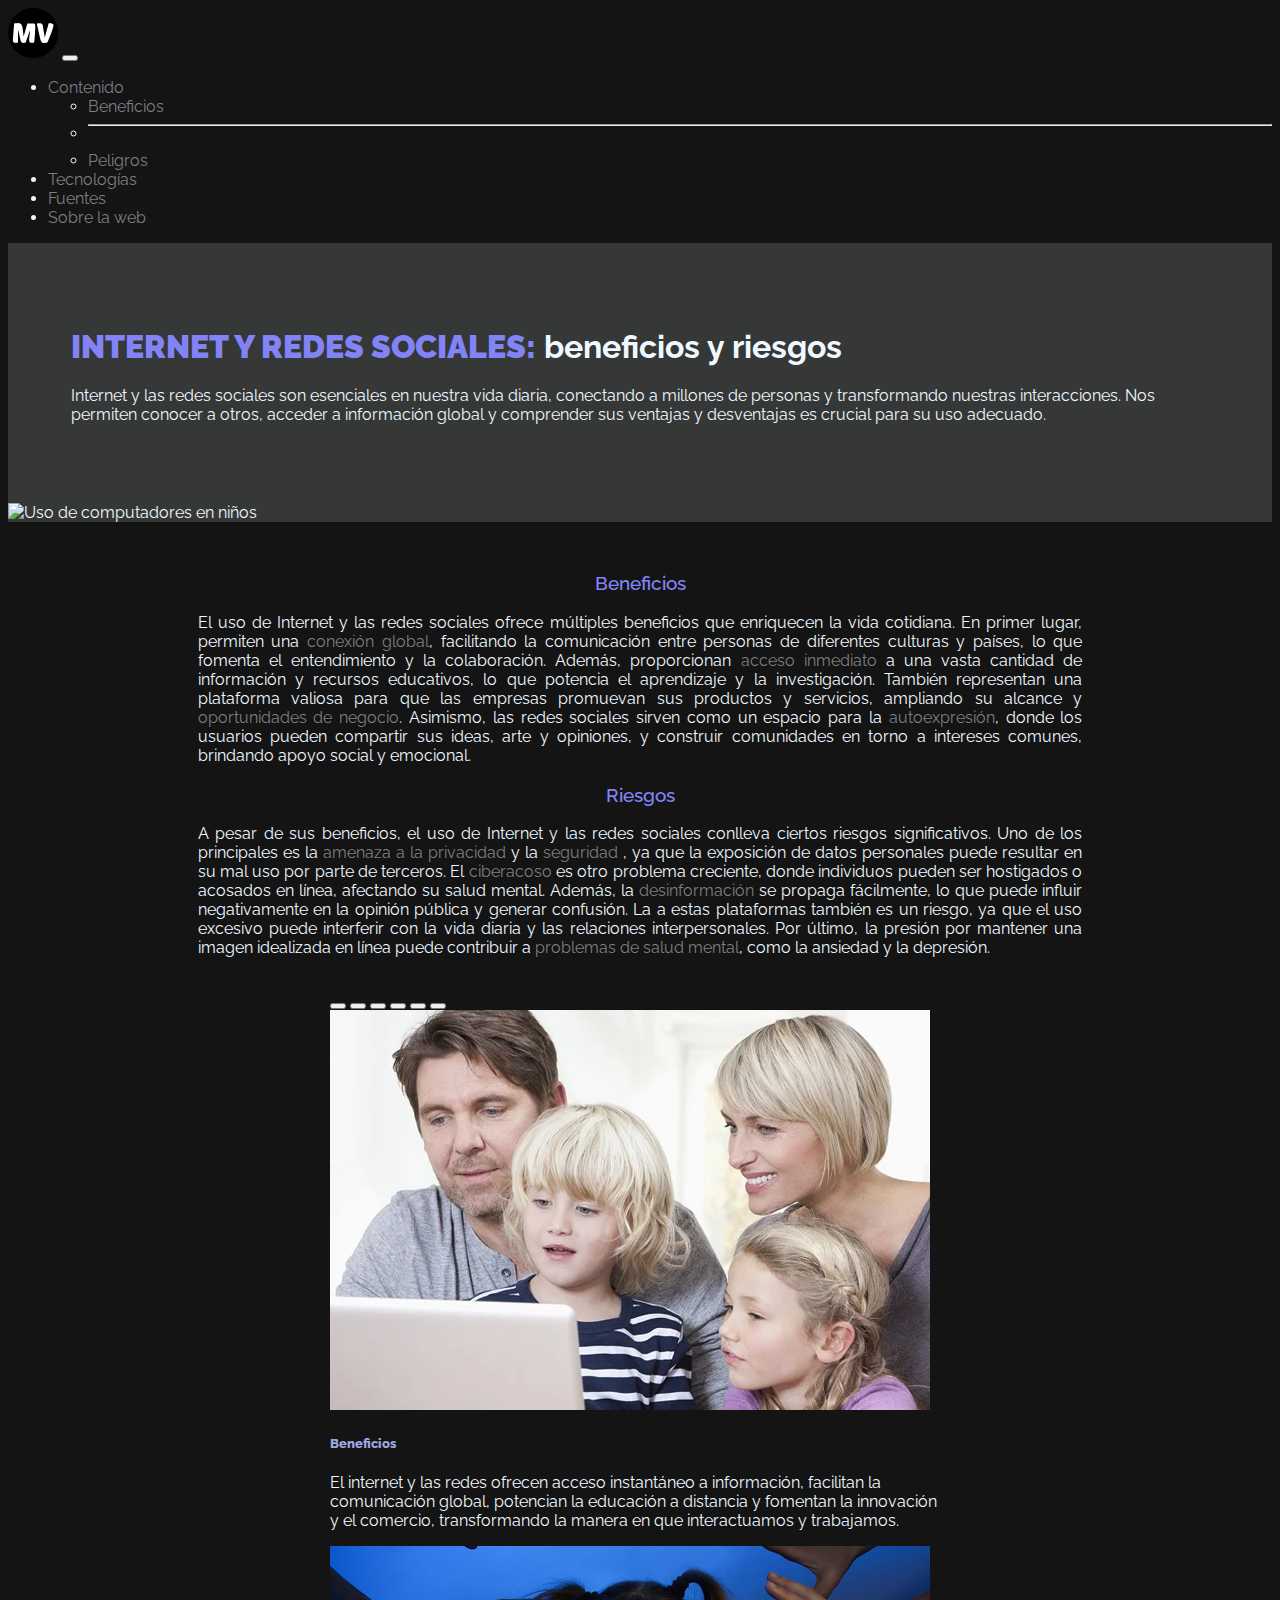
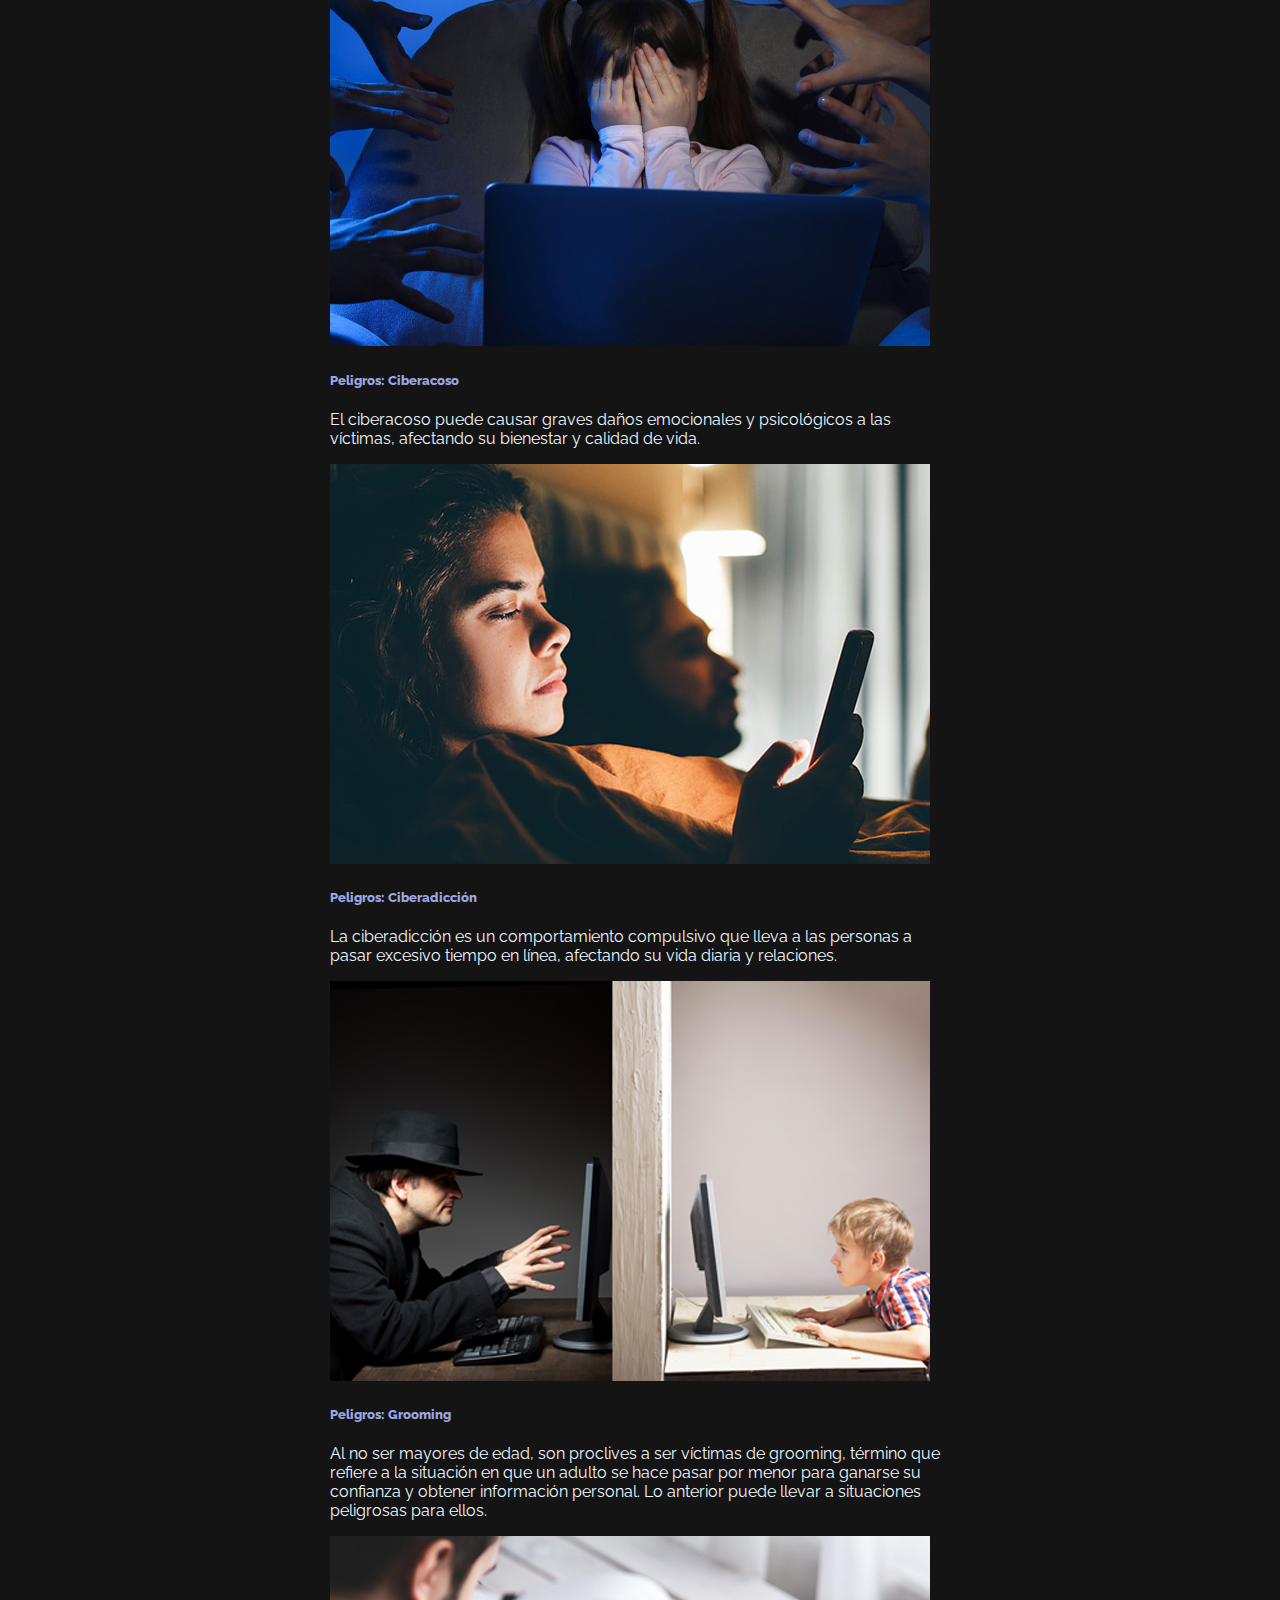
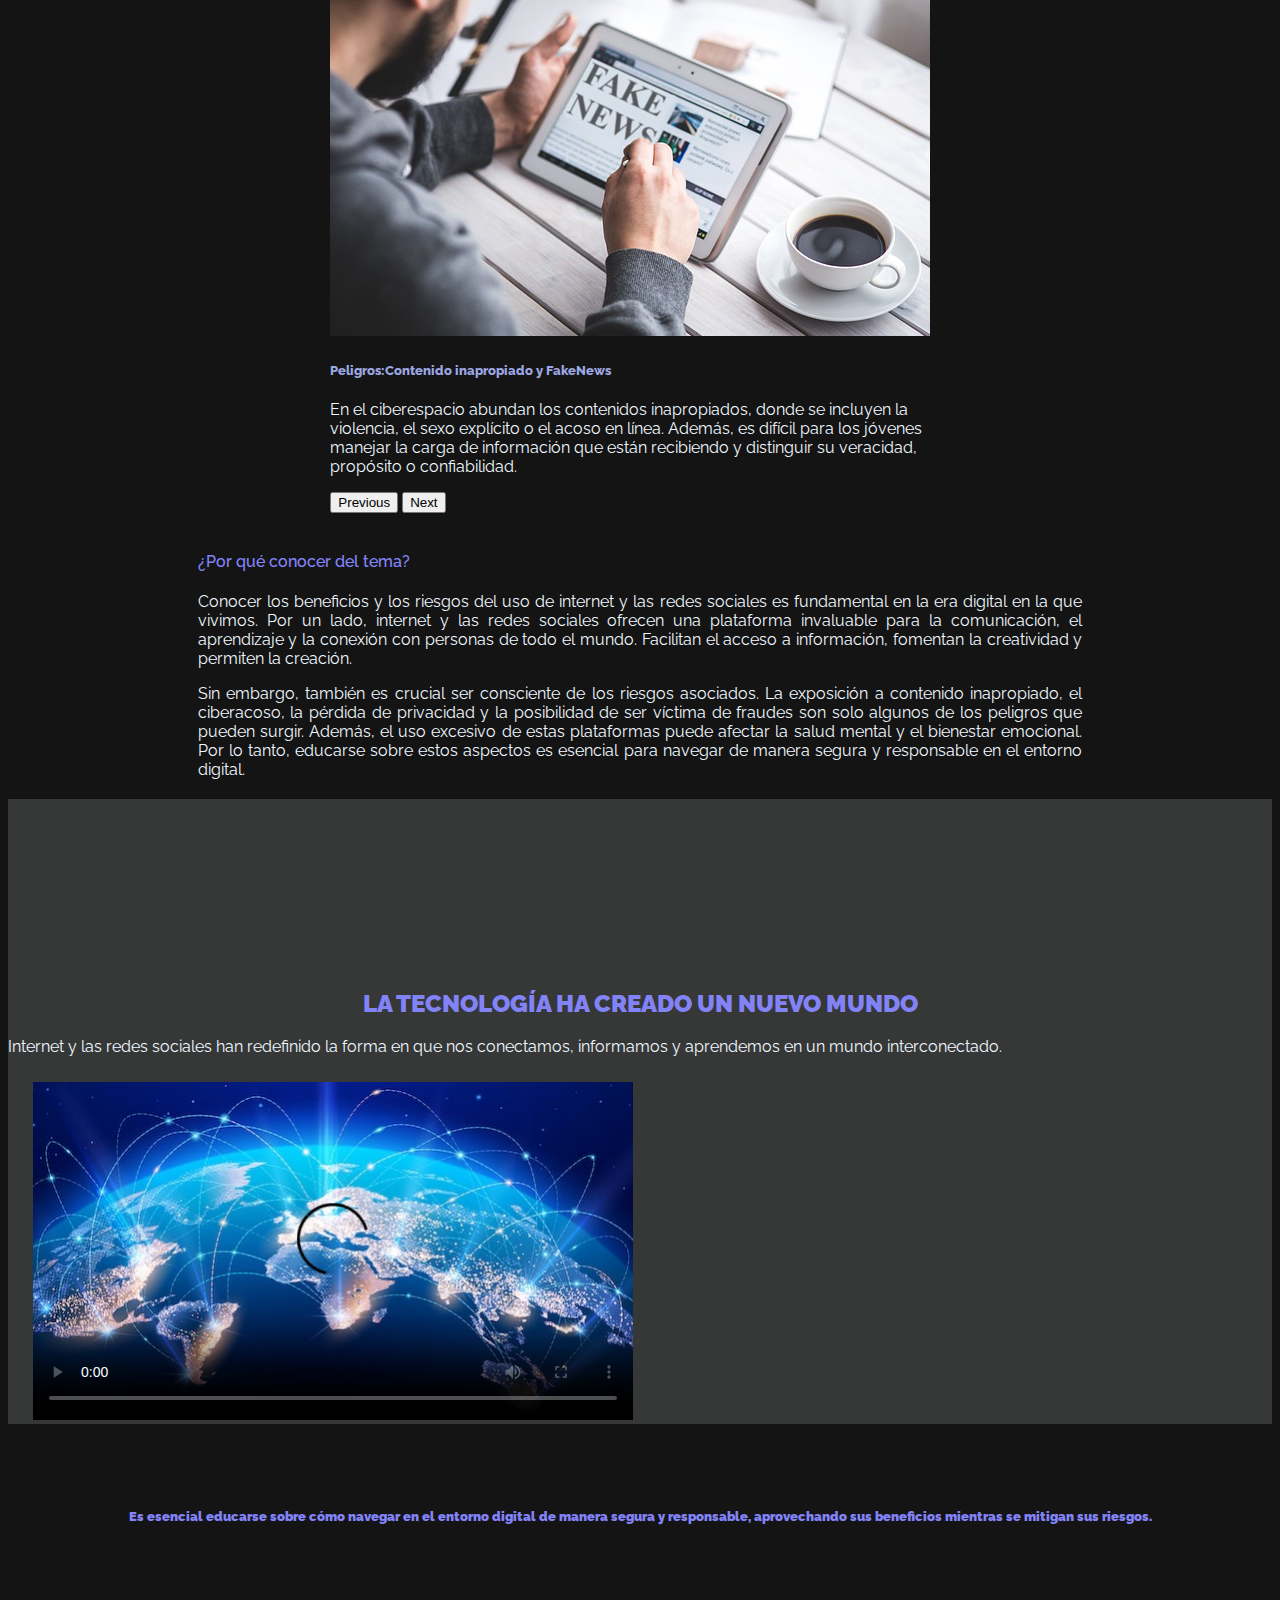
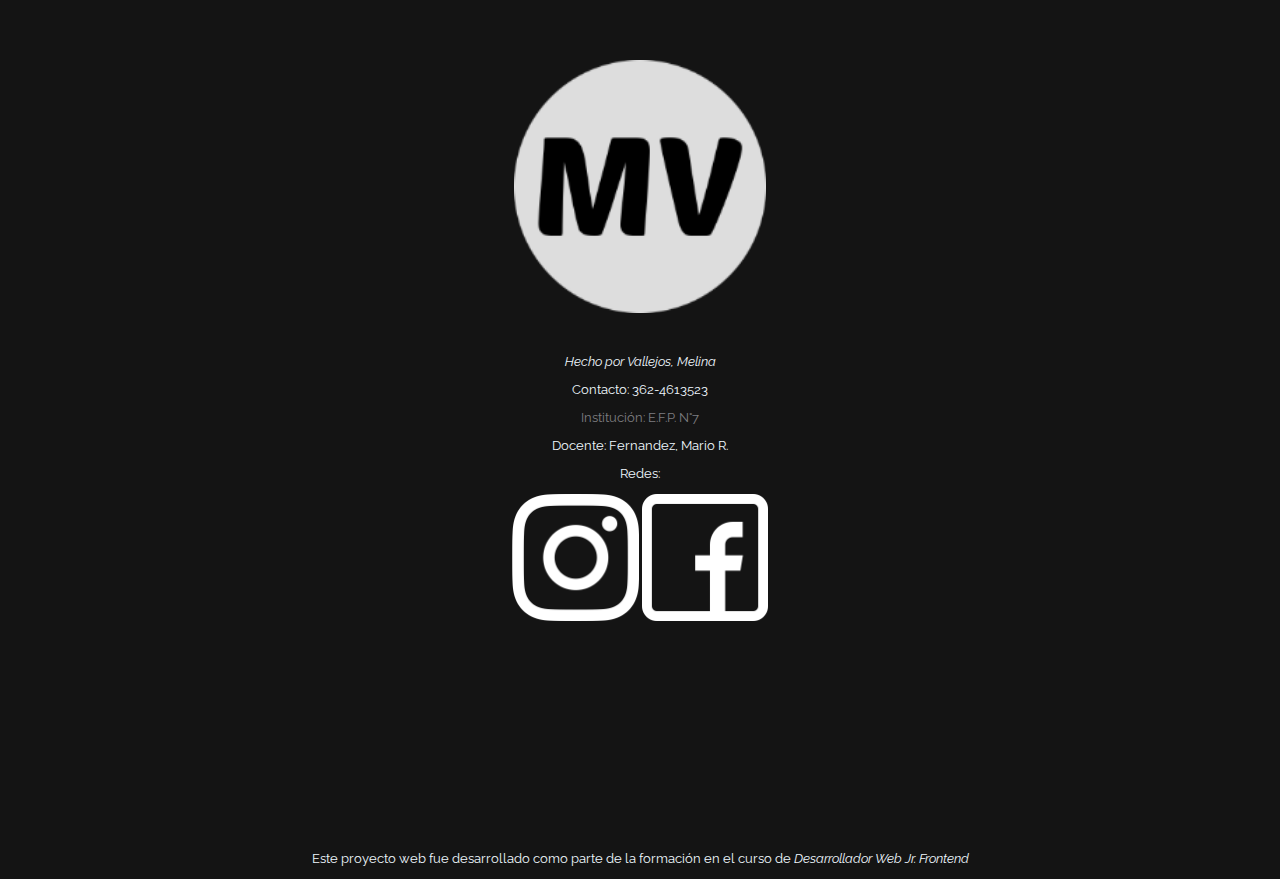
==== commit d488a2f6: "Sumario" ====
--- a/index.html
+++ b/index.html
@@ -22,7 +22,7 @@
             <nav class="navbar navbar-expand-lg bg-body-tertiary">
                 <div class="container container-fluid">
                     <a class="navbar-brand" href="./index.html">
-                        <img src="./img/Icon/favicon.ico" alt="Bootstrap" class="img-fluid logobarra">
+                        <img src="img/logobarra.png" alt="Bootstrap" class="img-fluid logobarra">
                     </a>
                     <button class="navbar-toggler" type="button" data-bs-toggle="collapse"
                         data-bs-target="#navbarSupportedContent" aria-controls="navbarSupportedContent"
--- a/estilo1.css
+++ b/estilo1.css
@@ -102,6 +102,10 @@
   text-align: left;
   text-align: center;
   padding: 5%;
+}
+
+figcaption {
+  color: rgb(140, 144, 144);
 }
 
 b{
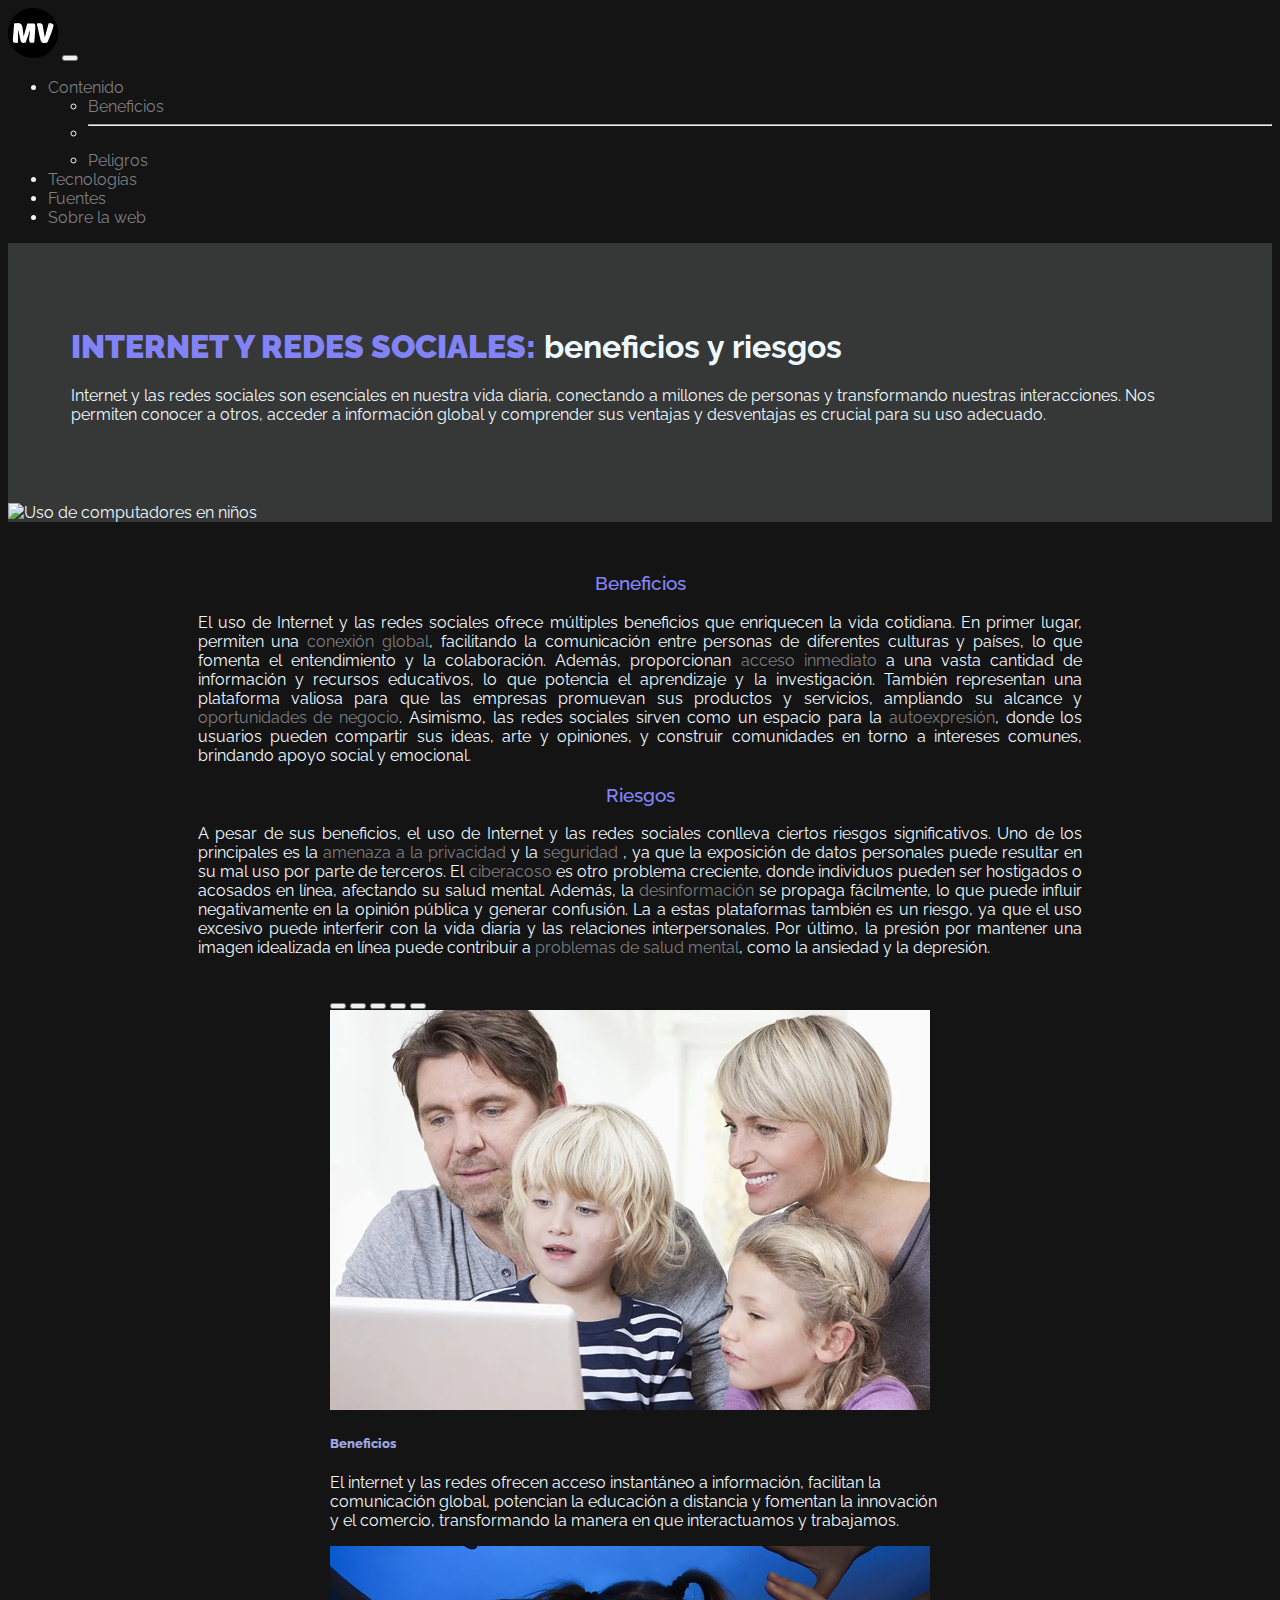
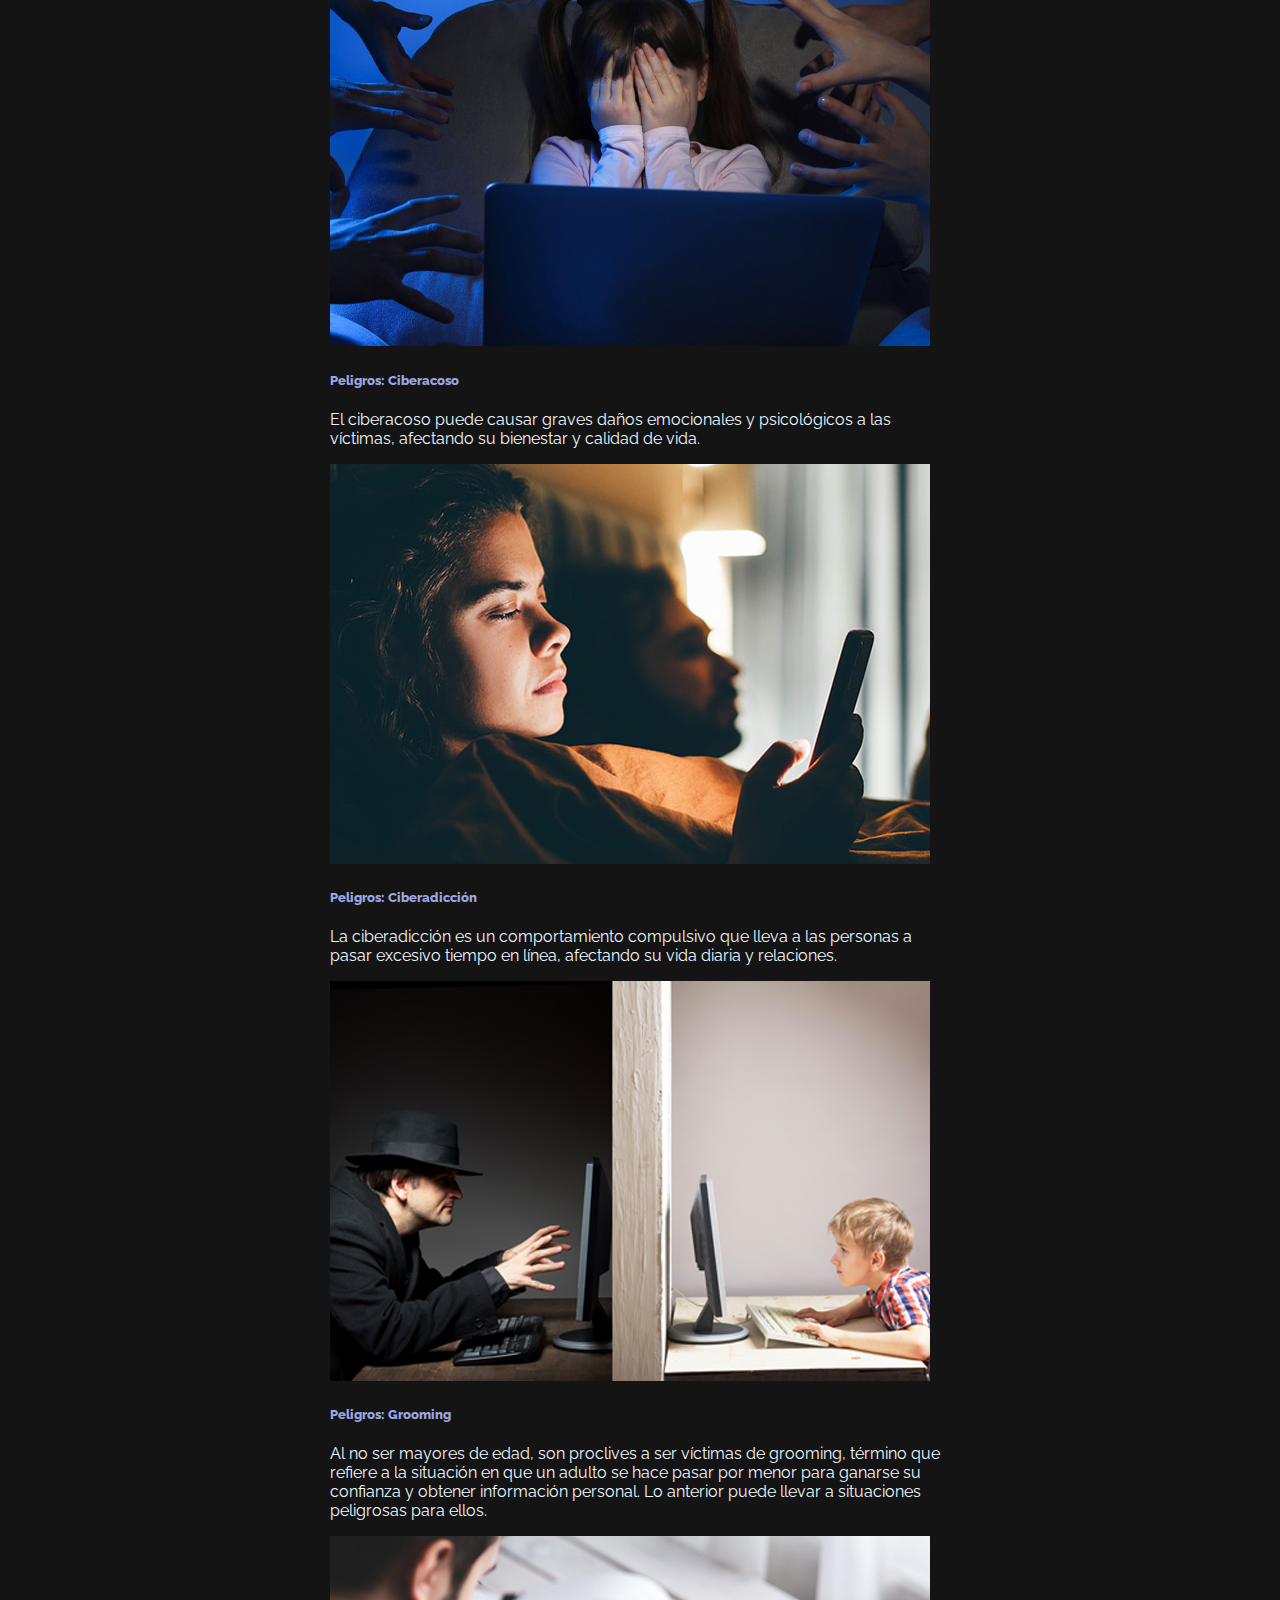
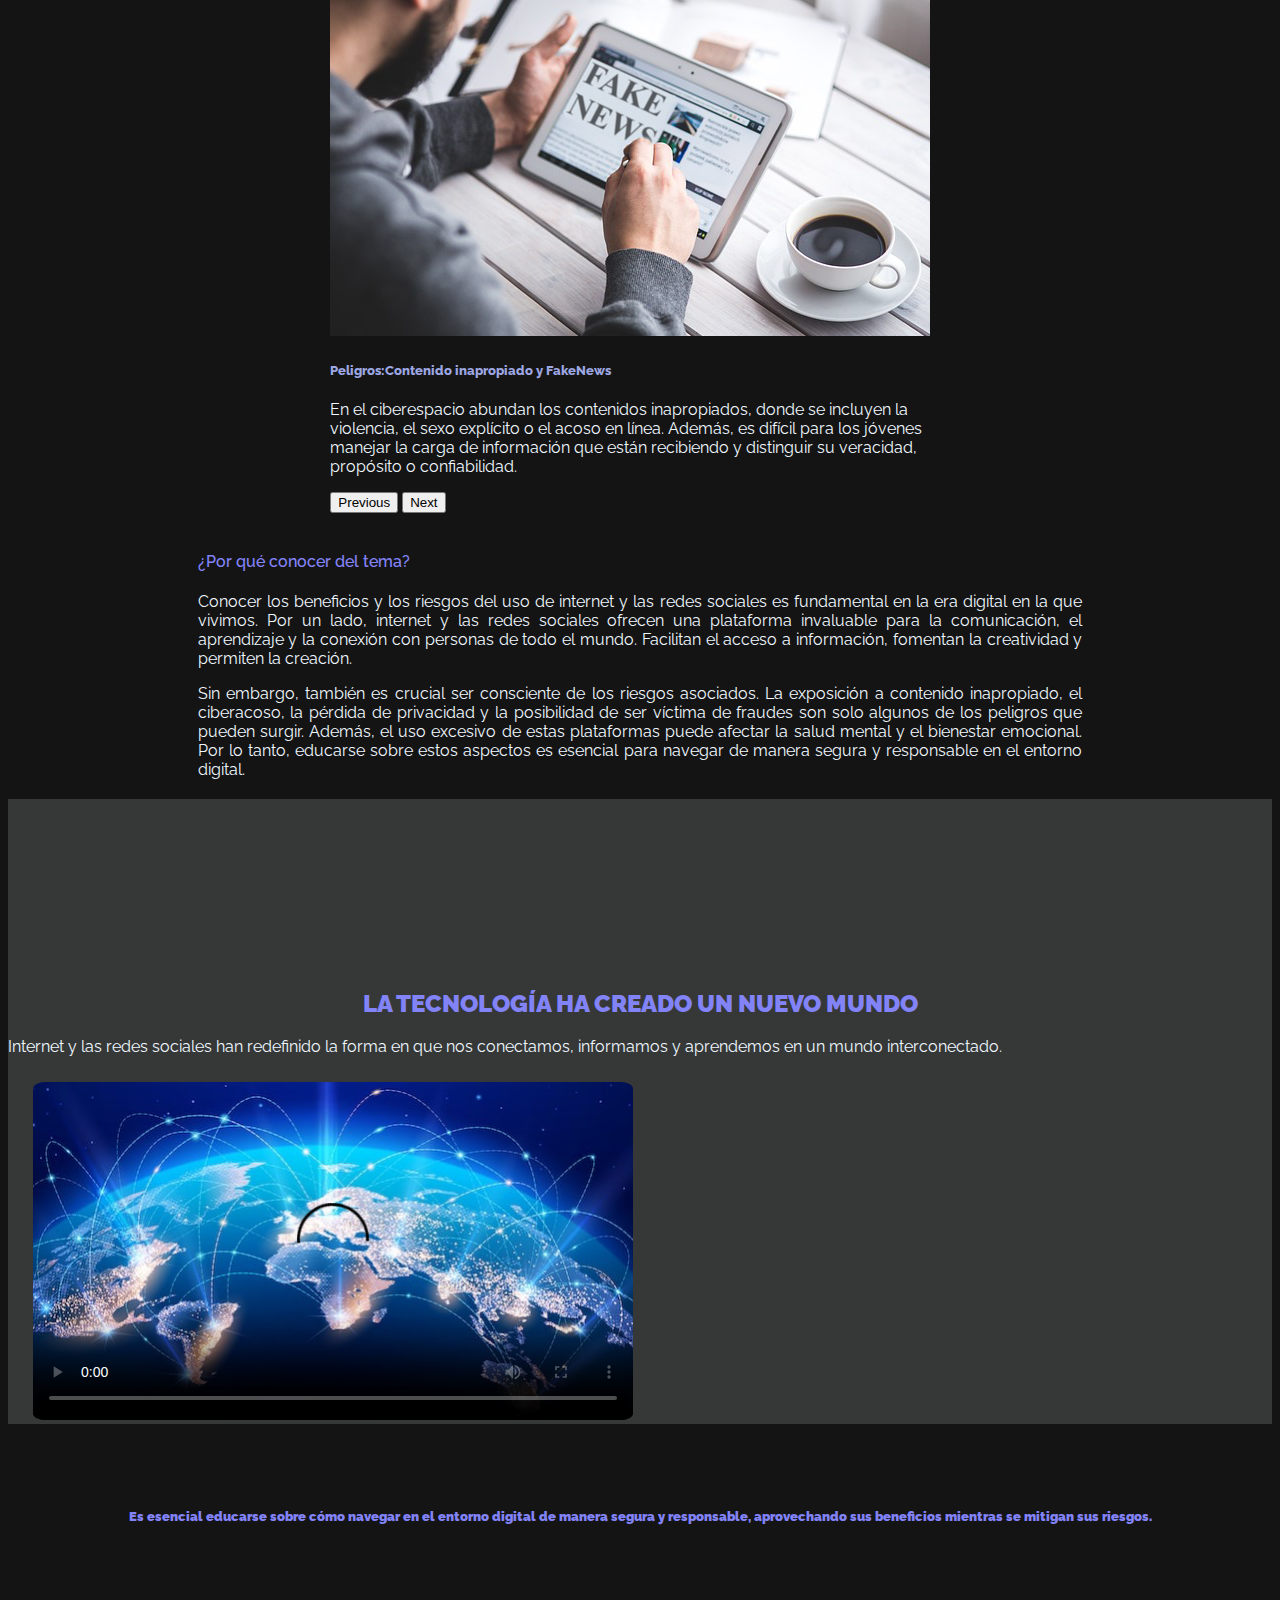
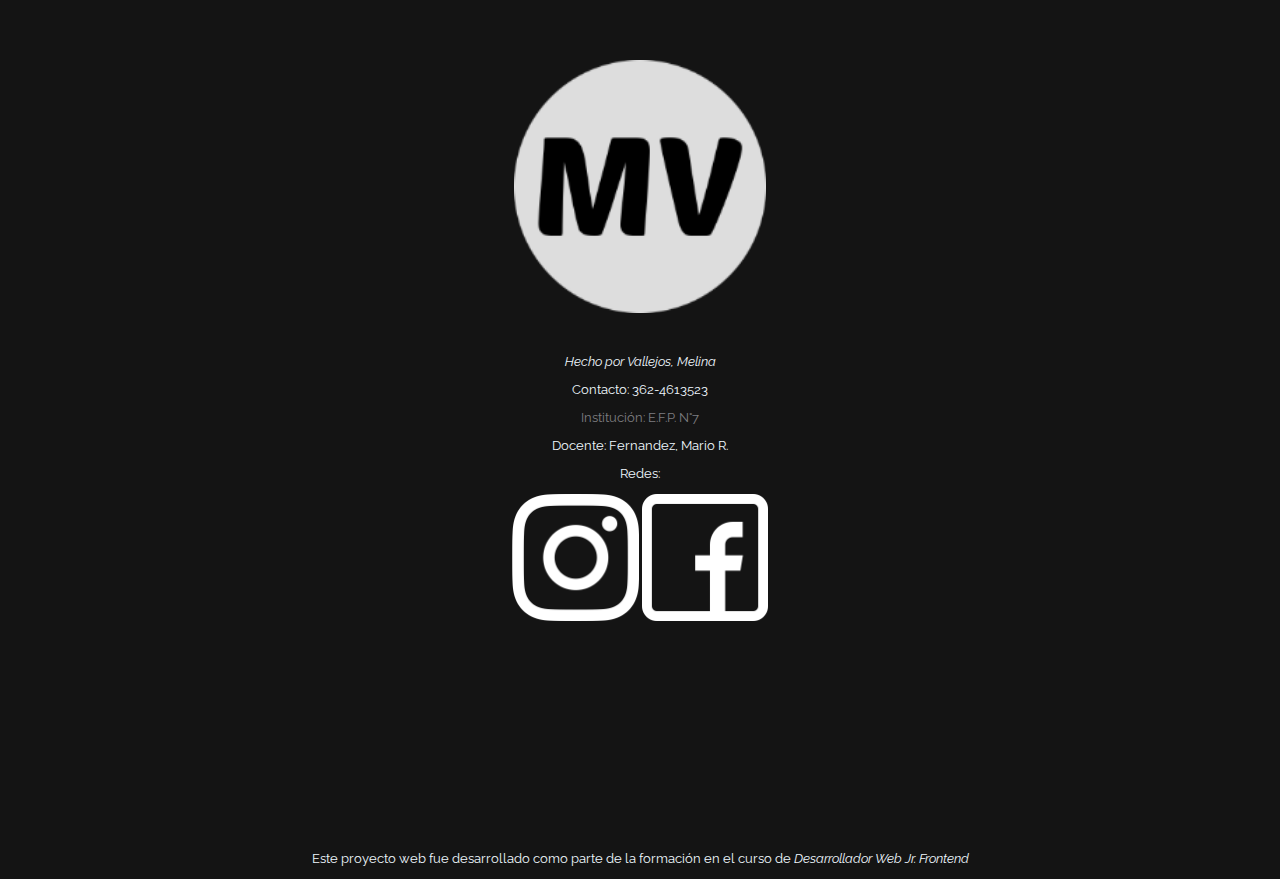
==== commit 5433cd8e: "Sumario" ====
--- a/index.html
+++ b/index.html
@@ -146,8 +146,7 @@
                             aria-label="Slide 4"></button>
                         <button type="button" data-bs-target="#carouselExampleCaptions" data-bs-slide-to="4"
                             aria-label="Slide 5"></button>
-                        <button type="button" data-bs-target="#carouselExampleCaptions" data-bs-slide-to="5"
-                            aria-label="Slide 6"></button>
+                        
                     </div>
                     <div class="carousel-inner">
                         <div class="carousel-item active">
--- a/estilo1.css
+++ b/estilo1.css
@@ -179,6 +179,10 @@
     padding-bottom: 2%;
 }
 
+video {
+  border-radius:2%;
+}
+
 .imgright {
   width: 95%;
   border-radius: 2%;
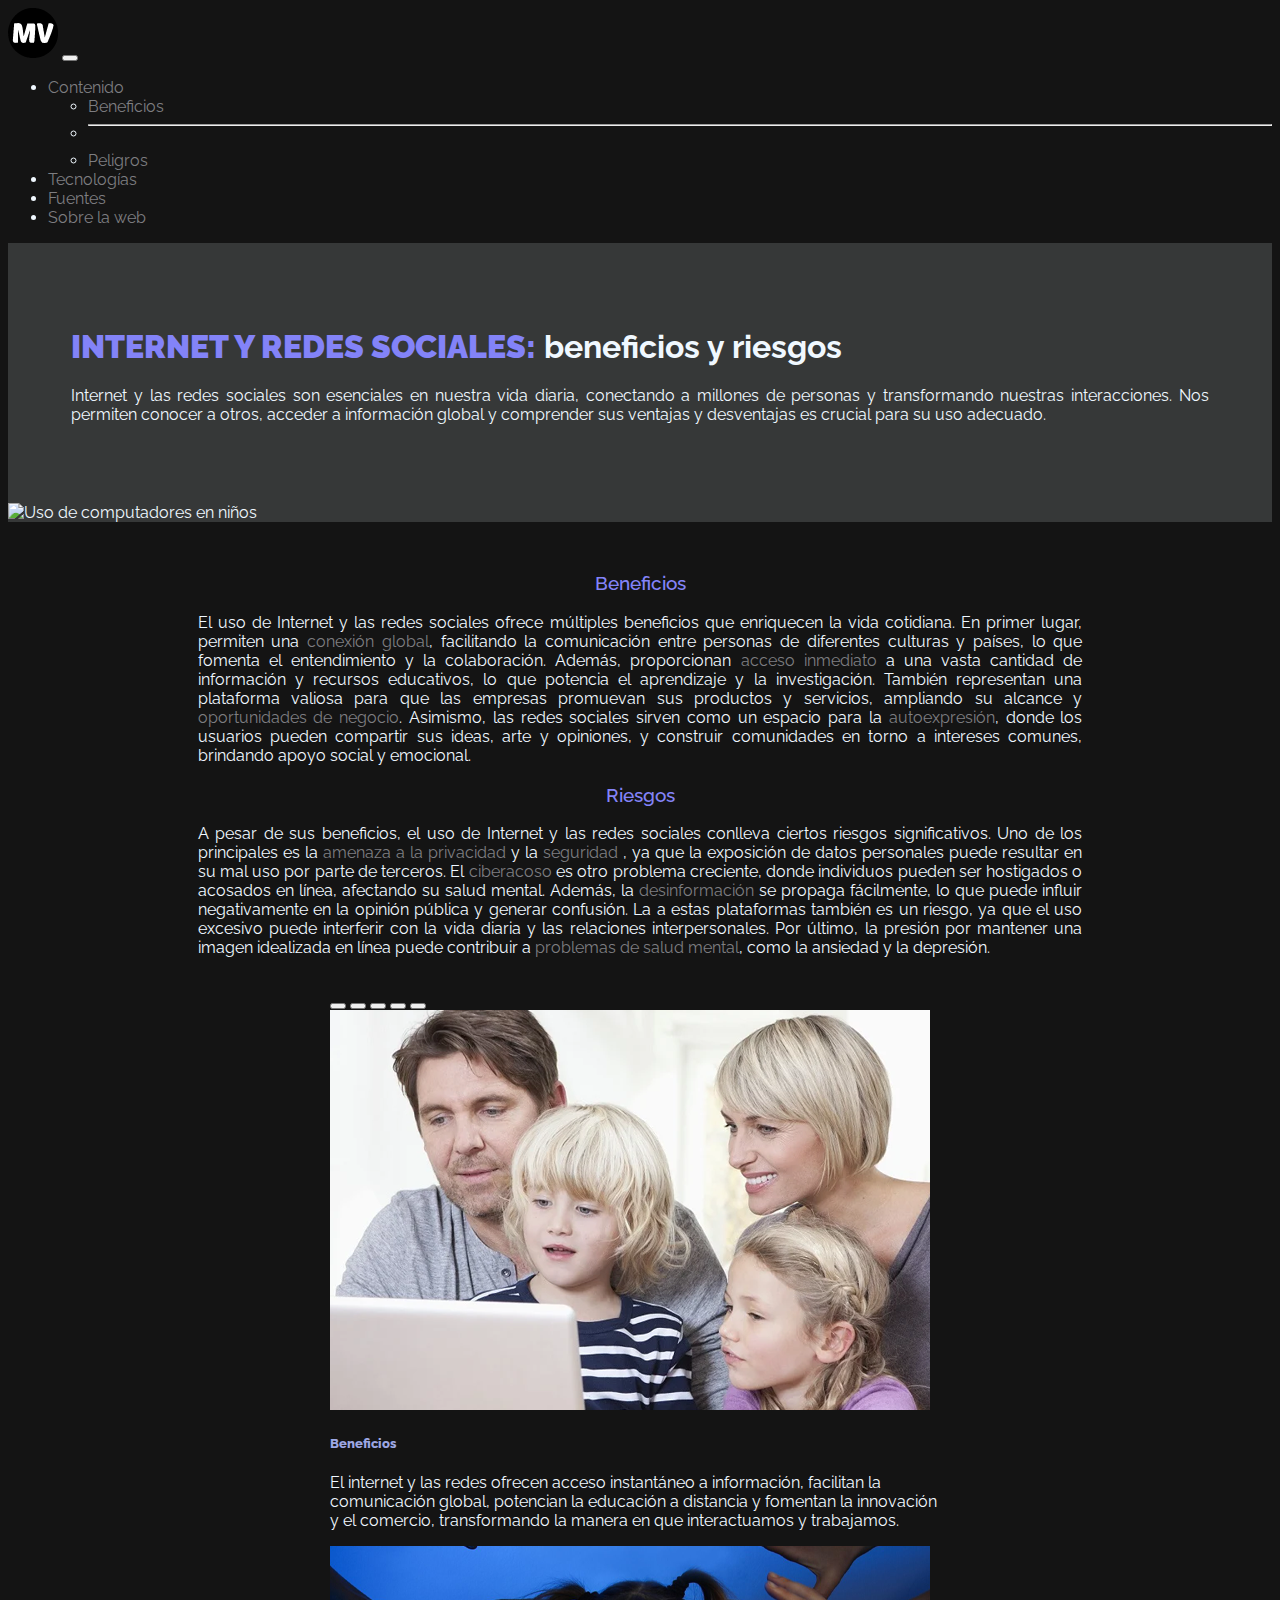
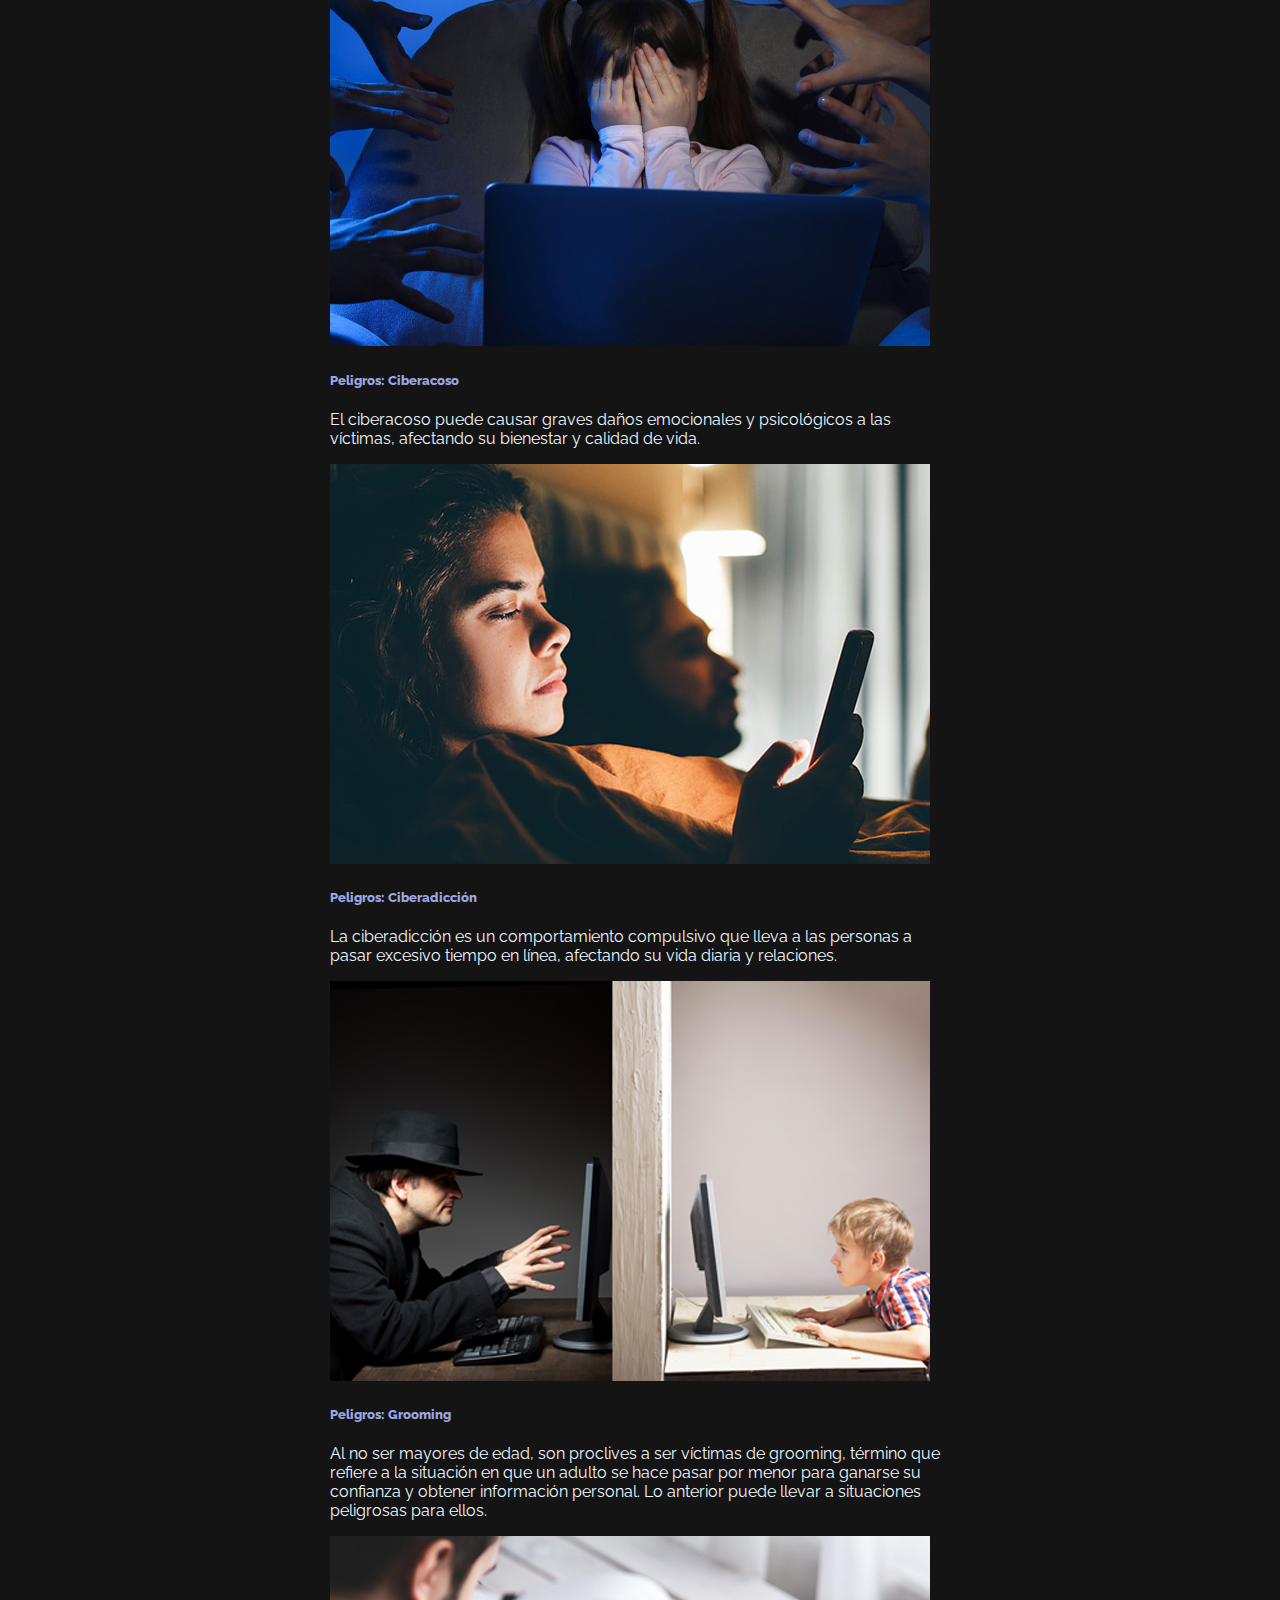
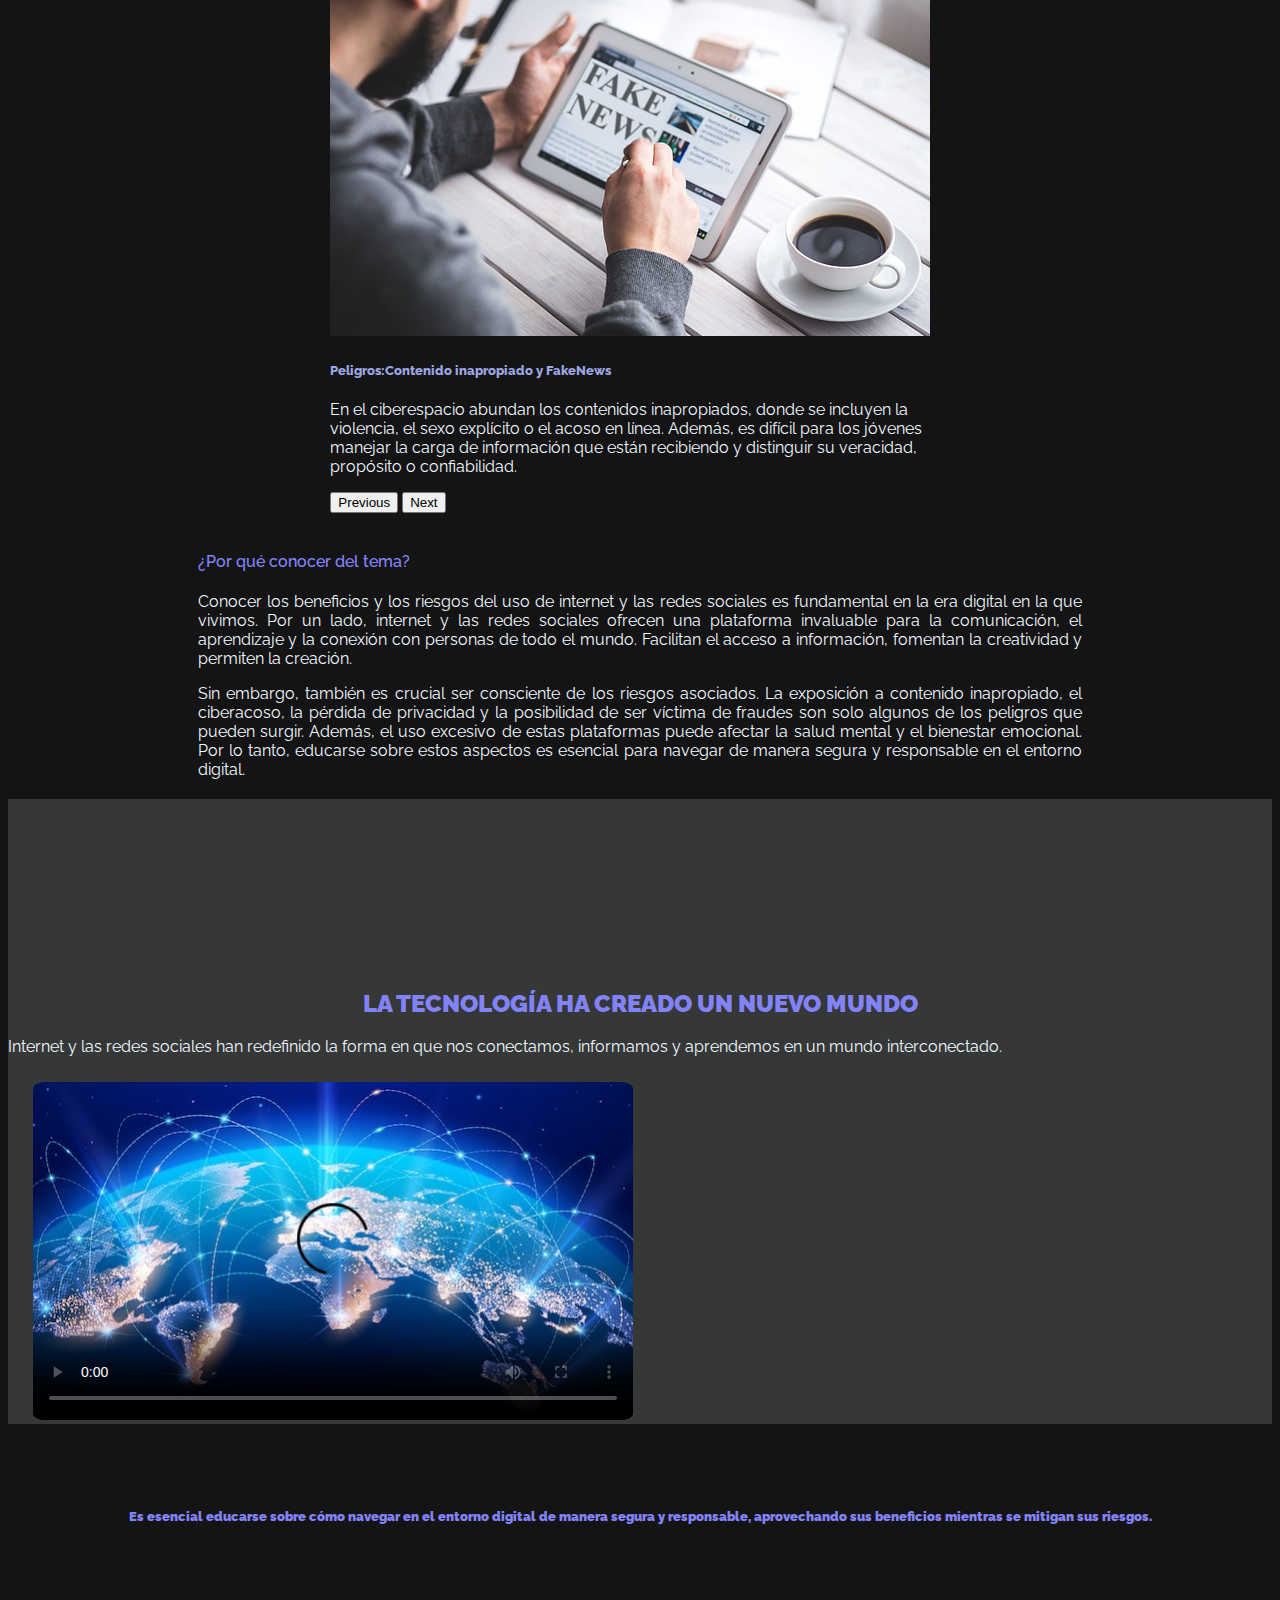
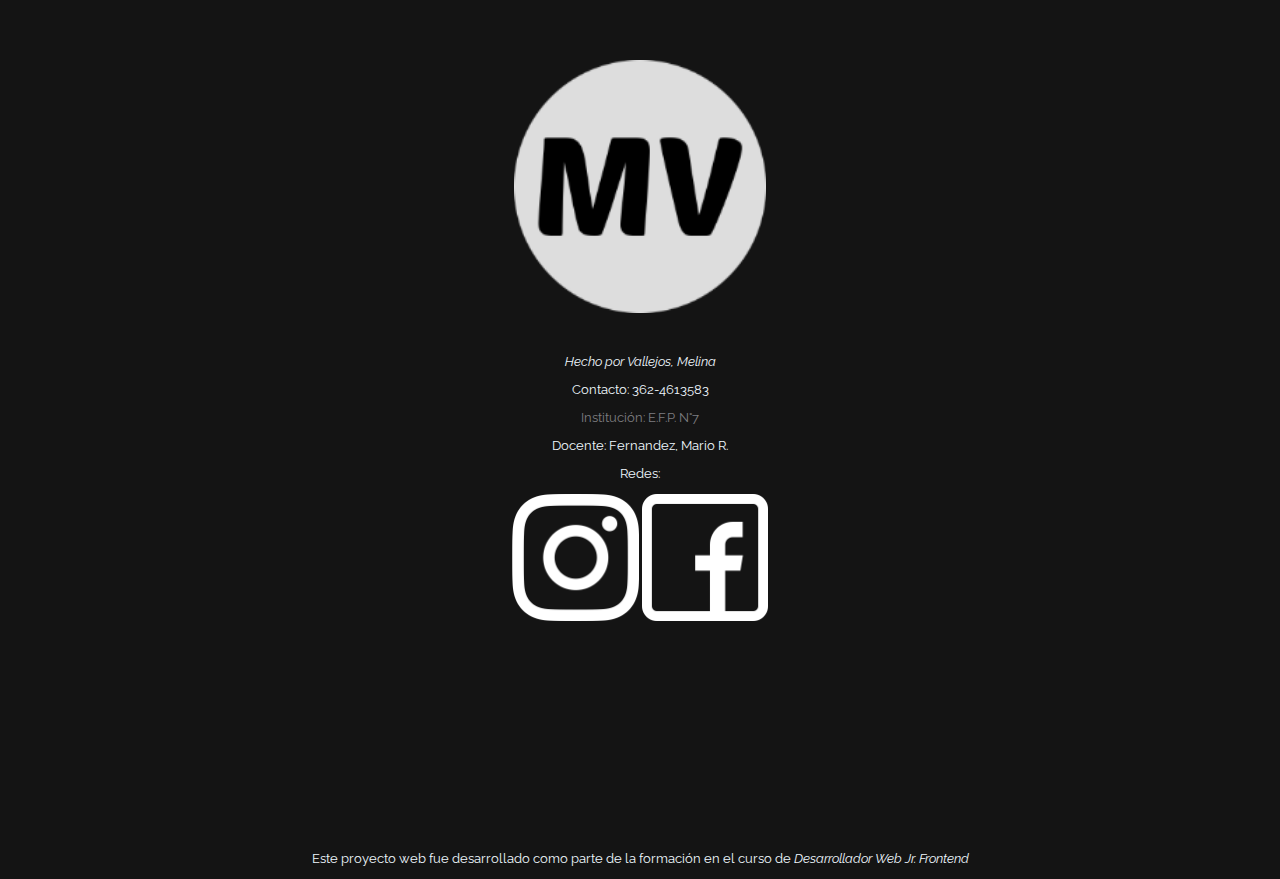
==== commit b918aefe: "Ultmos arreglos" ====
--- a/index.html
+++ b/index.html
@@ -32,26 +32,26 @@
                     <div class="collapse navbar-collapse" id="navbarSupportedContent">
                         <ul class="navbar-nav me-auto mb-2 mb-lg-0">
                             <li class="nav-item dropdown">
-                                <a class="nav-link dropdown-toggle" href="./1.html" role="button"
+                                <a class="nav-link dropdown-toggle" href="./index.html" role="button"
                                     data-bs-toggle="dropdown" aria-expanded="false">
                                     Contenido
                                 </a>
                                 <ul class="dropdown-menu">
-                                    <li><a class="dropdown-item" href="./2.html">Beneficios</a></li>
+                                    <li><a class="dropdown-item" href="./BeneficiosDeInternetYRedesSociales.html">Beneficios</a></li>
                                     <li>
                                         <hr class="dropdown-divider">
                                     </li>
-                                    <li><a class="dropdown-item" href="./3.html">Peligros</a></li>
+                                    <li><a class="dropdown-item" href="./PeligrosDeInternetyRedesSociales.html">Peligros</a></li>
                                 </ul>
                             </li>
                             <li class="nav-item">
-                                <a class="nav-link" href="./4.html">Tecnologías</a>
+                                <a class="nav-link" href="./RevoluciónDigital_Tecnologías queNacieronDelInternetYLasRedes.html">Tecnologías</a>
                             </li>
                             <li class="nav-item">
-                                <a class="nav-link" href="./6.html">Fuentes</a>
+                                <a class="nav-link" href="./Fuentes.html">Fuentes</a>
                             </li>
                             <li class="nav-item">
-                                <a class="nav-link" href="./5.html">Sobre la web</a>
+                                <a class="nav-link" href="./SobreLaWeb.html">Sobre la web</a>
                             </li>
                         </ul>
 
@@ -66,7 +66,7 @@
                 <div class="row">
                     <div class="intro1 col col-12 col-lg-6">
                         <h1><span class="titles">Internet y redes sociales:</span> beneficios y riesgos</h1>
-                        <p>Internet y las redes sociales son esenciales en nuestra vida diaria, conectando a millones de
+                        <p class=" justifytext">Internet y las redes sociales son esenciales en nuestra vida diaria, conectando a millones de
                             personas y transformando nuestras interacciones. Nos permiten conocer a otros, acceder a
                             información global y comprender sus ventajas y desventajas es crucial para su uso adecuado.
                         </p>
@@ -85,21 +85,21 @@
                     <div class="mediacolumn col col-12 col-lg-6">
                         <h3 class="subtitles">Beneficios</h3>
                         <p class="justifytext">El uso de Internet y las redes sociales ofrece múltiples beneficios que
-                            enriquecen la vida cotidiana. En primer lugar, permiten una <a href="./2.html#Conectividad"
+                            enriquecen la vida cotidiana. En primer lugar, permiten una <a href="./BeneficiosDeInternetYRedesSociales.html#Conectividad"
                                 target="_blank">conexión global</a>,
                             facilitando la
                             comunicación entre personas de diferentes culturas y países, lo que fomenta el entendimiento
                             y
                             la
-                            colaboración. Además, proporcionan <a href="./2.html#Informacion" target="_blank">acceso
+                            colaboración. Además, proporcionan <a href="./BeneficiosDeInternetYRedesSociales.html#Informacion" target="_blank">acceso
                                 inmediato</a> a una vasta cantidad de
                             información y recursos
                             educativos, lo que potencia el aprendizaje y la investigación. También representan una
                             plataforma
                             valiosa para que las empresas promuevan sus productos y servicios, ampliando su alcance y
-                            <a href="./2.html#Negocios" target="_blank">oportunidades de negocio</a>. Asimismo, las
+                            <a href="./BeneficiosDeInternetYRedesSociales.html#Negocios" target="_blank">oportunidades de negocio</a>. Asimismo, las
                             redes sociales sirven como un espacio
-                            para la <a href="./2.html#Expresion" target="_blank">autoexpresión</a>, donde los usuarios
+                            para la <a href="./BeneficiosDeInternetYRedesSociales.html#Expresion" target="_blank">autoexpresión</a>, donde los usuarios
                             pueden compartir sus ideas, arte y
                             opiniones, y construir comunidades en torno a intereses comunes, brindando apoyo social y
                             emocional.
@@ -111,23 +111,23 @@
                         <h3 class="subtitles">Riesgos</h3>
                         <p class="justifytext">A pesar de sus beneficios, el uso de Internet y las redes sociales
                             conlleva
-                            ciertos riesgos significativos. Uno de los principales es la <a href="./3.html#Privacidad">amenaza a la
+                            ciertos riesgos significativos. Uno de los principales es la <a href="./PeligrosDeInternetyRedesSociales.html#Privacidad">amenaza a la
                                 privacidad</a>
-                                y la <a href="./3.html#Seguridad">seguridad</a> ,
+                                y la <a href="./PeligrosDeInternetyRedesSociales.html#Seguridad">seguridad</a> ,
                             ya que la exposición de datos personales puede resultar en su mal uso por parte de terceros.
                             El
-                            <a href="./3.html#Ciberacoso">ciberacoso</a> es otro problema creciente, donde individuos pueden ser
+                            <a href="./PeligrosDeInternetyRedesSociales.html#Ciberacoso">ciberacoso</a> es otro problema creciente, donde individuos pueden ser
                             hostigados o
                             acosados en línea,
-                            afectando su salud mental. Además, la <a href="./3.html#Desinformacion">desinformación</a> se propaga fácilmente,
+                            afectando su salud mental. Además, la <a href="./PeligrosDeInternetyRedesSociales.html#Desinformacion">desinformación</a> se propaga fácilmente,
                             lo
                             que puede influir
-                            negativamente en la opinión pública y generar confusión. La <a href="./3.html#Adiccion"></a> a estas
+                            negativamente en la opinión pública y generar confusión. La <a href="./PeligrosDeInternetyRedesSociales.html#Adiccion"></a> a estas
                             plataformas también es
                             un riesgo, ya que el uso excesivo puede interferir con la vida diaria y las relaciones
                             interpersonales. Por último, la presión por mantener una imagen idealizada en línea puede
                             contribuir
-                            a <a href="./3.html#Impacto">problemas de salud mental</a>, como la ansiedad y la depresión.
+                            a <a href="./PeligrosDeInternetyRedesSociales.html#Impacto">problemas de salud mental</a>, como la ansiedad y la depresión.
                         </p>
                     </div>
                 </div>
@@ -150,7 +150,7 @@
                     </div>
                     <div class="carousel-inner">
                         <div class="carousel-item active">
-                            <a href="./2.html"><img src="img/indexcarroulse1.png" class="d-block w-100"
+                            <a href="./BeneficiosDeInternetYRedesSociales.html"><img src="img/indexcarroulse1.png" class="d-block w-100"
                                     alt="Beneficios del internet"></a>
                             <div class="carousel-caption d-none d-md-block">
                                 <h5>Beneficios</h5>
@@ -161,7 +161,7 @@
                             </div>
                         </div>
                         <div class="carousel-item">
-                            <a href="./3.html#Ciberacoso"><img src="img/indexcarroulse2.png"
+                            <a href="./PeligrosDeInternetyRedesSociales.html#Ciberacoso"><img src="img/indexcarroulse2.png"
                                     class="d-block w-100" alt="Ciberacoso"></a>
                             <div class="carousel-caption d-none d-md-block">
                                 <h5>Peligros: Ciberacoso</h5>
@@ -170,8 +170,8 @@
                             </div>
                         </div>
                         <div class="carousel-item">
-                            <a href="./3.html"></a><img src="img/indexcarroulse3.png" class="d-block w-100"
-                                alt="Ciberadicción">
+                            <a href="./PeligrosDeInternetyRedesSociales.html#Adiccion"><img src="img/indexcarroulse3.png" class="d-block w-100"
+                                alt="Ciberadicción"></a>
                             <div class="carousel-caption d-none d-md-block">
                                 <h5>Peligros: Ciberadicción</h5>
                                 <p>La ciberadicción es un comportamiento compulsivo que lleva a las personas a pasar
@@ -179,7 +179,7 @@
                             </div>
                         </div>
                         <div class="carousel-item">
-                            <a href="./3.html#Privacidad"><img src="img/indexcarroulse4.png" class="d-block w-100"
+                            <a href="./PeligrosDeInternetyRedesSociales.html#Privacidad"><img src="img/indexcarroulse4.png" class="d-block w-100"
                                     alt="Grooming"></a>
                             <div class="carousel-caption d-none d-md-block">
                                 <h5>Peligros: Grooming</h5>
@@ -191,7 +191,7 @@
                             </div>
                         </div>
                                                 <div class="carousel-item">
-                            <a href="./3.html#Desinformacion"><img src="img/indexcarroulse5.png"
+                            <a href="./PeligrosDeInternetyRedesSociales.html#Desinformacion"><img src="img/indexcarroulse5.png"
                                     class="d-block w-100" alt="FakeNews"></a>
                             <div class="carousel-caption d-none d-md-block">
                                 <h5>Peligros:Contenido inapropiado y FakeNews</h5>
@@ -253,7 +253,7 @@
 
                     <div class="col col-12 col-lg-5">
                         <h2 class="phrases">La tecnología ha creado un nuevo mundo</h2>
-                        <p>Internet y las redes sociales han redefinido la forma en que nos conectamos, informamos y
+                        <p class="justifytext">Internet y las redes sociales han redefinido la forma en que nos conectamos, informamos y
                             aprendemos en un mundo interconectado.</p>
                     </div>
                     <div class="col col-12 col-lg-7">
@@ -287,7 +287,7 @@
                         alt="Logo" class="img-fluid logofooter"
                         style="width: 20%;margin: 2%; justify-content: center;"></abbr></a>
                     <p><i>Hecho por Vallejos, Melina</i></p>
-                    <p>Contacto: 362-4613523</p>
+                    <p>Contacto: 362-4613583</p>
                                         <a href="https://www.facebook.com/escfp7/?locale=es_LA">Institución: E.F.P. N°7</a>
                                        
                                         <p>Docente: Fernandez, Mario R.</p>
@@ -295,10 +295,10 @@
                 </div>
                 <div class="col col-12 col-lg-4">
                     <p>Redes:</p>
-                    <a href="https://www.instagram.com/melid_vallejos/" class="text-white me-2">
-                        <img src="./img/instagram.png" alt="logoInstagram" class="img-fluid redes" target="_blank">
+                    <a href="https://www.instagram.com/ethel.jade.lilith/" class="text-white me-2" target="_blank">
+                        <img src="./img/instagram.png" alt="logoInstagram" class="img-fluid redes" >
                     </a>
-                    <a href="https://www.facebook.com/mely.vallejos.14?locale=es_LA" class="text-white" target="_blank">
+                    <a href="https://www.facebook.com/polly.vallejos.1/?locale=es_LA" class="text-white" target="_blank">
                         <img src="./img/facebook.png" alt="logoFacebook" class="img-fluid redes">
                     </a>
                     <p style="margin-top: 18%;">Este proyecto web fue desarrollado como parte de la formación en el curso de <i>Desarrollador Web Jr.
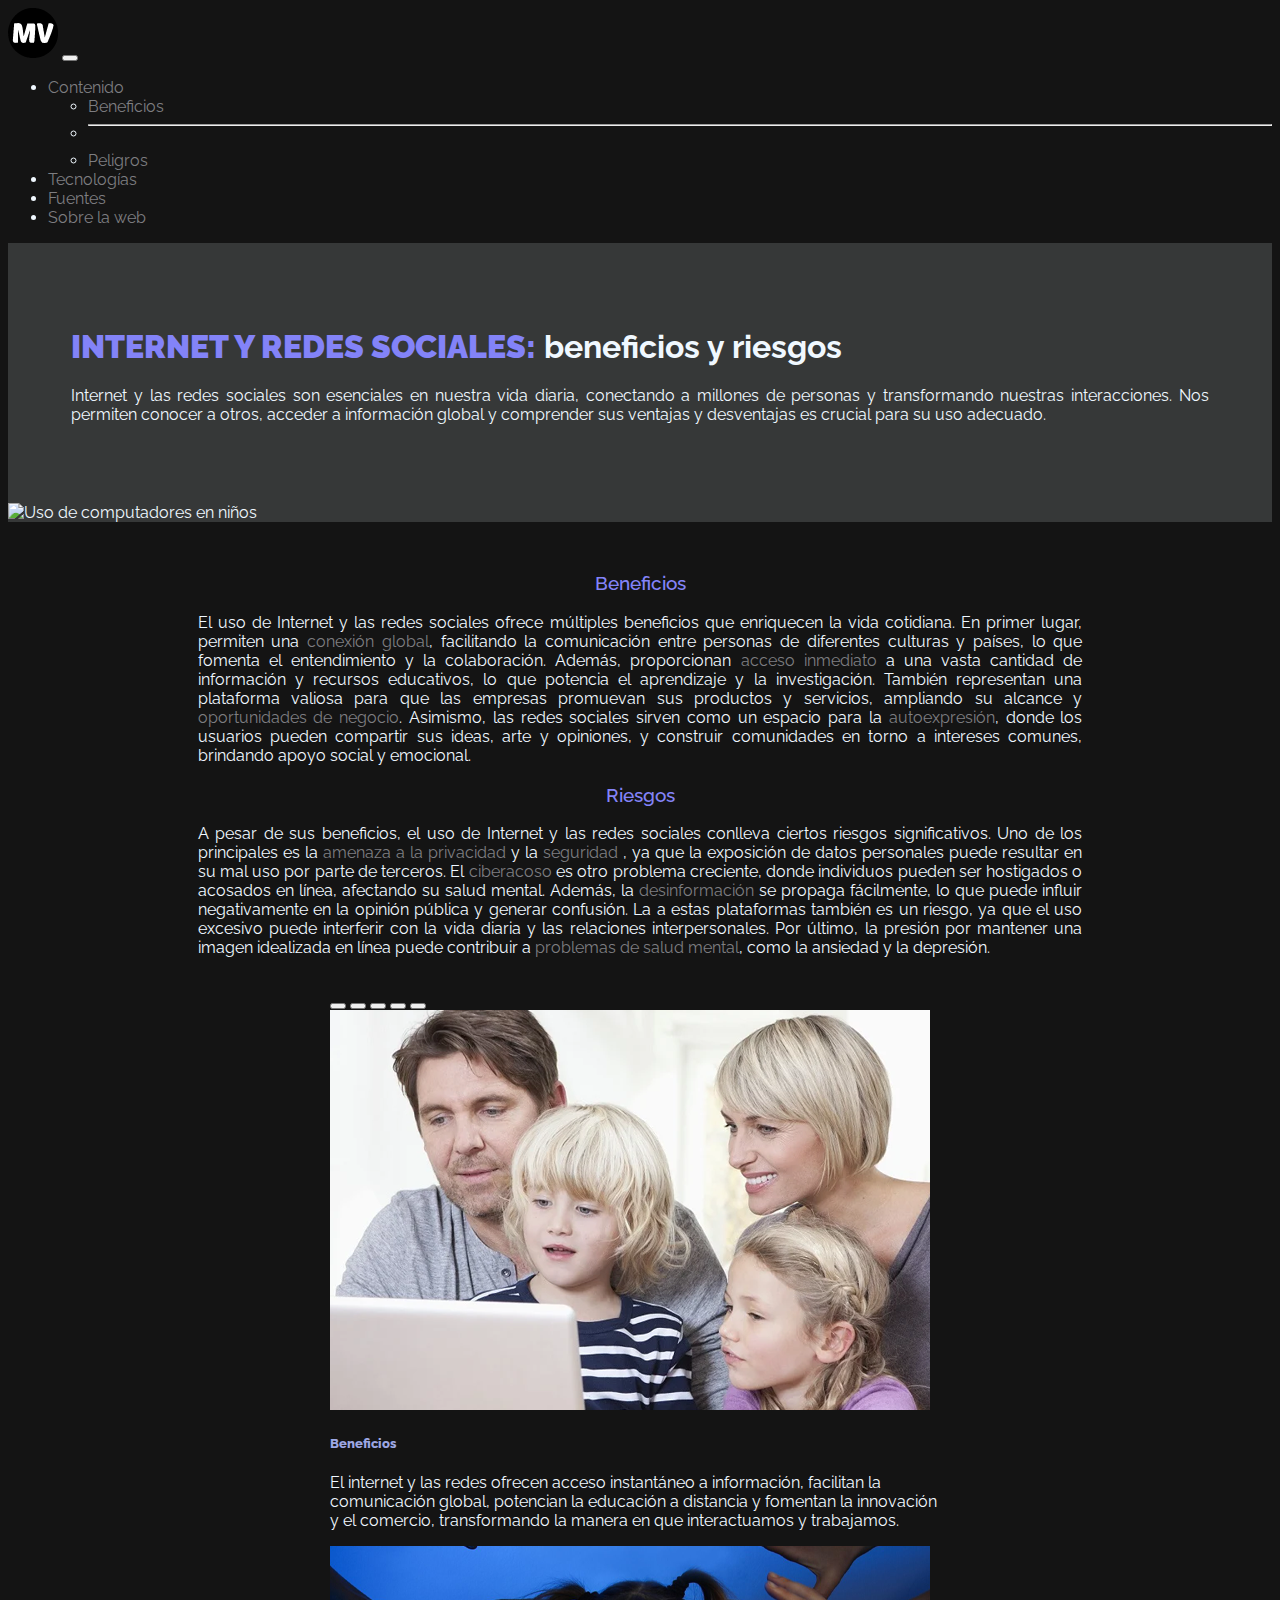
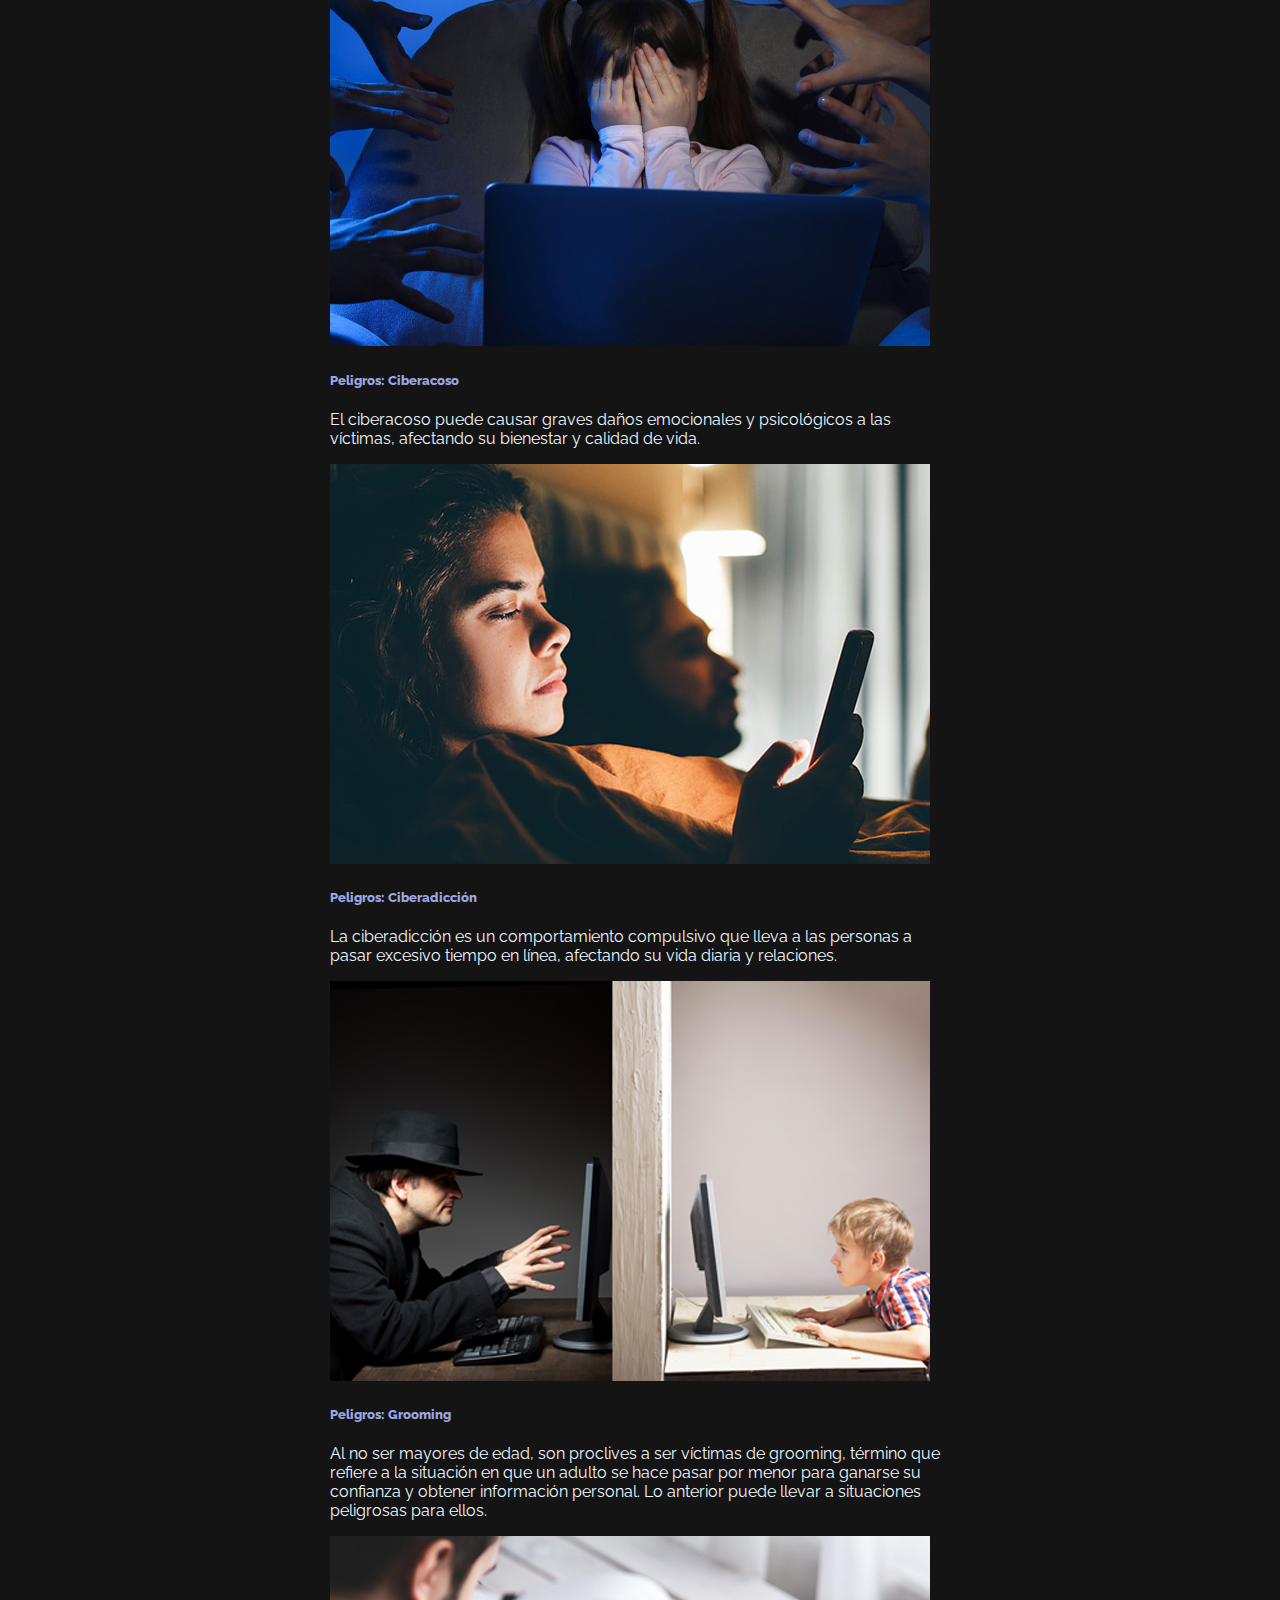
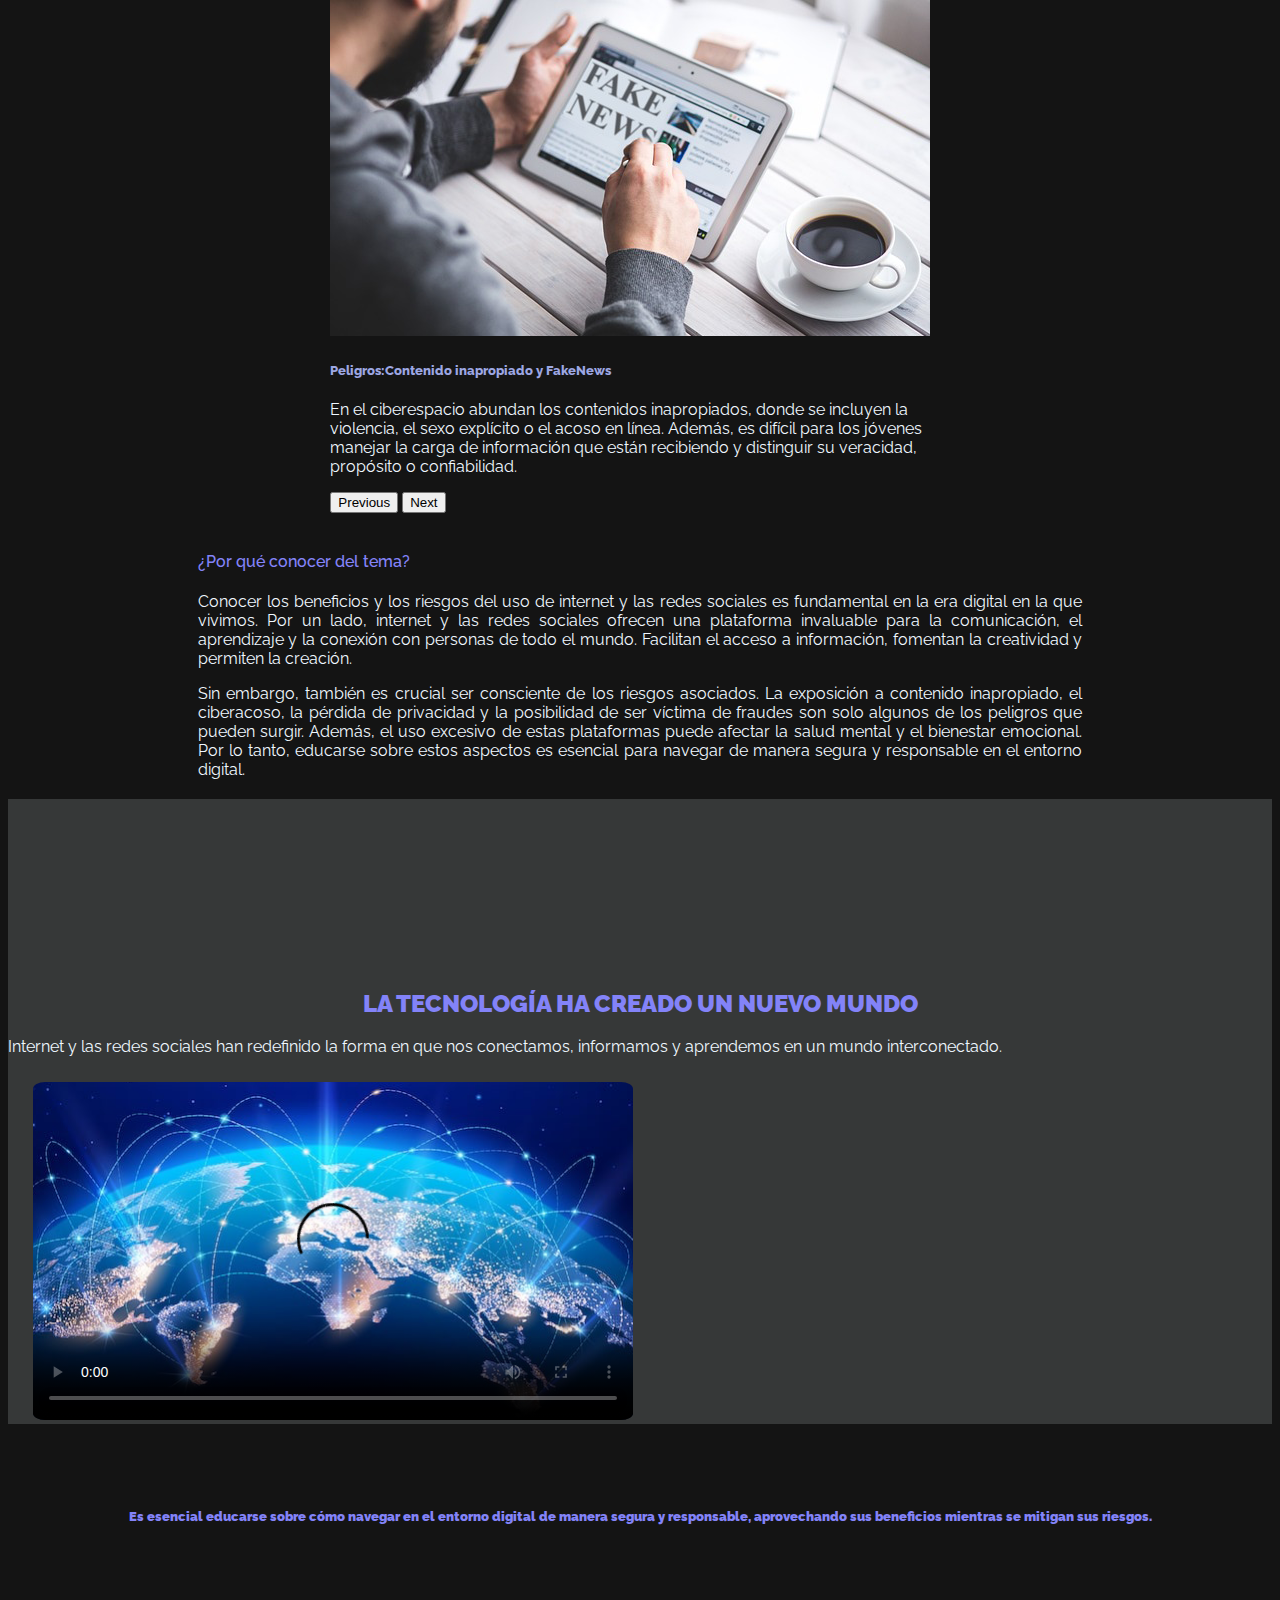
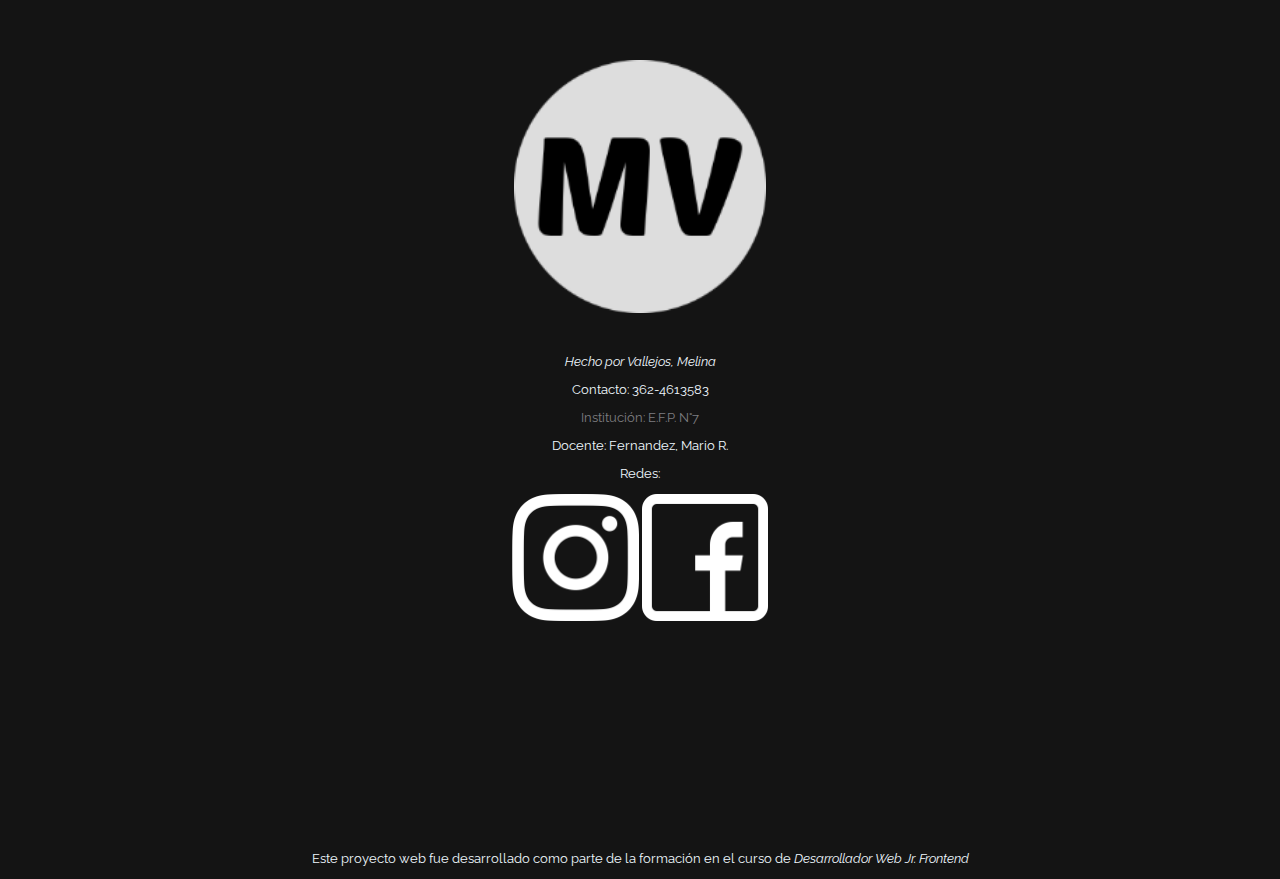
==== commit 123dc052: "ULTIMA CORECCION (10/11)" ====
--- a/index.html
+++ b/index.html
@@ -86,20 +86,20 @@
                         <h3 class="subtitles">Beneficios</h3>
                         <p class="justifytext">El uso de Internet y las redes sociales ofrece múltiples beneficios que
                             enriquecen la vida cotidiana. En primer lugar, permiten una <a href="./BeneficiosDeInternetYRedesSociales.html#Conectividad"
-                                target="_blank">conexión global</a>,
+                               >conexión global</a>,
                             facilitando la
                             comunicación entre personas de diferentes culturas y países, lo que fomenta el entendimiento
                             y
                             la
-                            colaboración. Además, proporcionan <a href="./BeneficiosDeInternetYRedesSociales.html#Informacion" target="_blank">acceso
+                            colaboración. Además, proporcionan <a href="./BeneficiosDeInternetYRedesSociales.html#Informacion">acceso
                                 inmediato</a> a una vasta cantidad de
                             información y recursos
                             educativos, lo que potencia el aprendizaje y la investigación. También representan una
                             plataforma
                             valiosa para que las empresas promuevan sus productos y servicios, ampliando su alcance y
-                            <a href="./BeneficiosDeInternetYRedesSociales.html#Negocios" target="_blank">oportunidades de negocio</a>. Asimismo, las
+                            <a href="./BeneficiosDeInternetYRedesSociales.html#Negocios" >oportunidades de negocio</a>. Asimismo, las
                             redes sociales sirven como un espacio
-                            para la <a href="./BeneficiosDeInternetYRedesSociales.html#Expresion" target="_blank">autoexpresión</a>, donde los usuarios
+                            para la <a href="./BeneficiosDeInternetYRedesSociales.html#Expresion" >autoexpresión</a>, donde los usuarios
                             pueden compartir sus ideas, arte y
                             opiniones, y construir comunidades en torno a intereses comunes, brindando apoyo social y
                             emocional.
